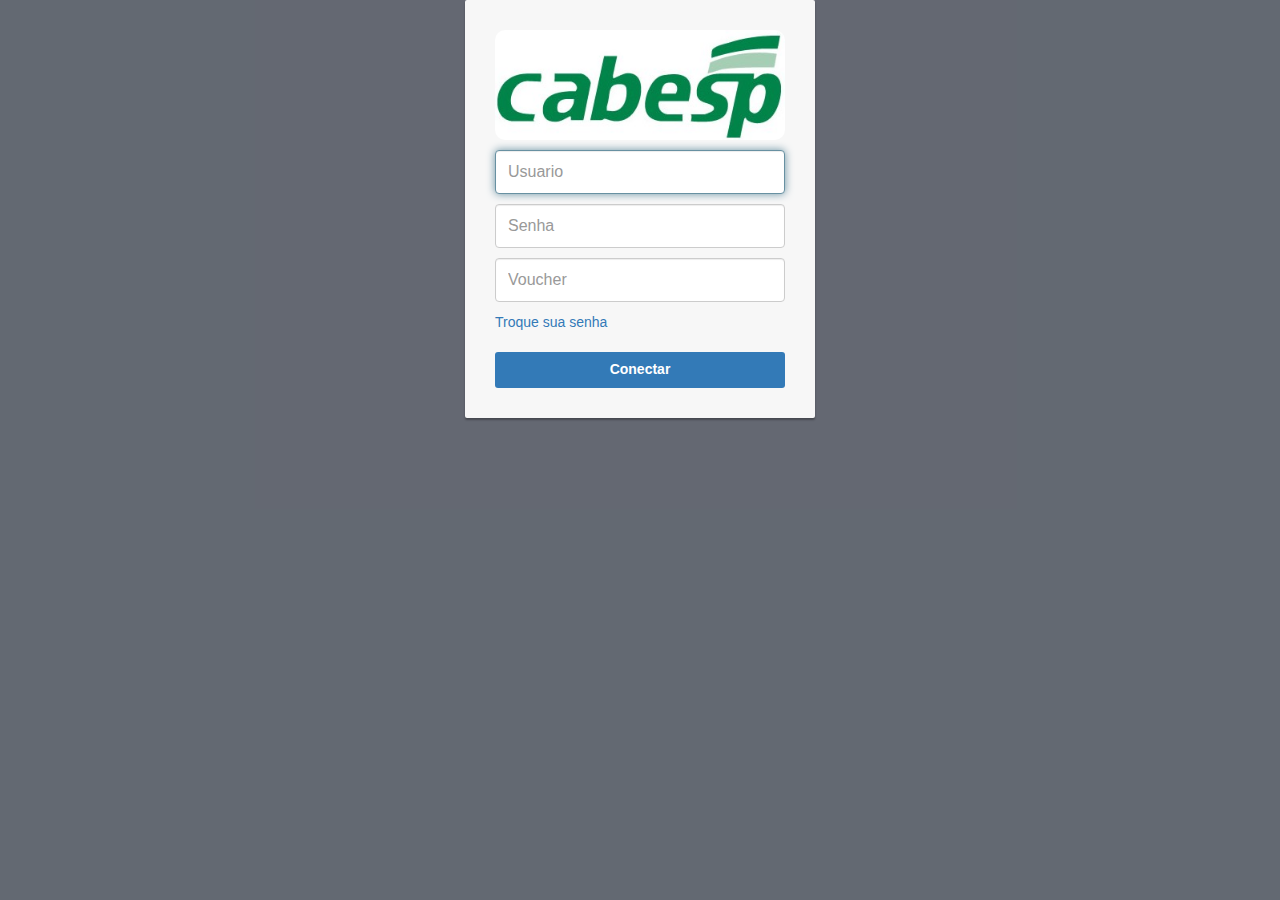
==== index.html @ 9e4c50cf "2.0 - new page" ====
<!DOCTYPE html>
<html>
<head>
  <meta charset="utf-8">
  <meta http-equiv="X-UA-Compatible" content="IE=edge">
  <title>Cabesp | Captive Portal</title>
  <meta content="width=device-width, initial-scale=1, maximum-scale=1, user-scalable=no" name="viewport">
  <link rel="stylesheet" href="bootstrap.min.css">
  <link rel="stylesheet" href="style.css">

</head>

<body>
    <div class="card card-container">
      <img id="profile-img" class="profile-img-card" src="logo.jpg" />
      <form class="form-signin" action="$PORTAL_ACTION$" method="POST">
        <input type="text" id="Usuario" name="auth_user" class="form-control" placeholder="Usuario" required autofocus>
        <input type="password" id="Senha" name="auth_pass" class="form-control" placeholder="Senha" required>
	<input type="text" id="Voucher" name="auth_voucher" class="form-control" placeholder="Voucher">
	<a href="http://pfsense.cabesp.com.br">Troque sua senha</a>
	<br><br>
        <input name="redirurl" value="$PORTAL_REDIRURL$" type="hidden">
	<input name="zone" value="$PORTAL_ZONE$" type="hidden">
        <input class="btn btn-lg btn-primary btn-block btn-signin" type="submit" name="accept" Value="Conectar">
      </form>
    </div>
</body>
</html>
---- style.css ----
body, html {
    height: 100%;
	background-color: rgba(12, 21, 35, 0.4);
}

.card-container.card {
    max-width: 350px;
    padding: 30px 30px;
}

.btn {
    font-weight: 700px;
    height: 36px;
    -moz-user-select: none;
    -webkit-user-select: none;
    user-select: none;
    cursor: default;
}

/*
 * Card component
 */
.card {
    background-color: #F7F7F7;
    /* just in case there no content*/
    padding: 20px 25px 30px;
    margin: 0 auto 25px;
    margin-top: 0px;
    /* shadows and rounded borders */
    -moz-border-radius: 2px;
    -webkit-border-radius: 2px;
    border-radius: 2px;
    -moz-box-shadow: 0px 2px 2px rgba(0, 0, 0, 0.3);
    -webkit-box-shadow: 0px 2px 2px rgba(0, 0, 0, 0.3);
    box-shadow: 0px 2px 2px rgba(0, 0, 0, 0.3);
}


.profile-img-card {
    width: 100%;
    margin: 0 auto 10px;
    display: block;
    -moz-border-radius: 50%;
    -webkit-border-radius: 50%;
    border-radius: 10px;
}

.form-signin #Usuario,
.form-signin #Senha,
.form-signin #Voucher,
.form-signin #inputPassword {
    direction: ltr;
    height: 44px;
    font-size: 16px;
}

.form-signin input[type=password],
.form-signin input[type=text],
.form-signin button {
    width: 100%;
    display: block;
    margin-bottom: 10px;
    z-index: 1;
    position: relative;
    -moz-box-sizing: border-box;
    -webkit-box-sizing: border-box;
    box-sizing: border-box;
}

.form-signin .form-control:focus {
    border-color: rgb(104, 145, 162);
    outline: 0;
    -webkit-box-shadow: inset 0 1px 1px rgba(0,0,0,.075),0 0 8px rgb(104, 145, 162);
    box-shadow: inset 0 1px 1px rgba(0,0,0,.075),0 0 8px rgb(104, 145, 162);
}

.btn.btn-signin {
    padding: 0px;
    font-weight: 700;
    font-size: 14px;
    height: 36px;
    -moz-border-radius: 3px;
    -webkit-border-radius: 3px;
    border-radius: 3px;
    border: none;
	cursor: pointer;
}
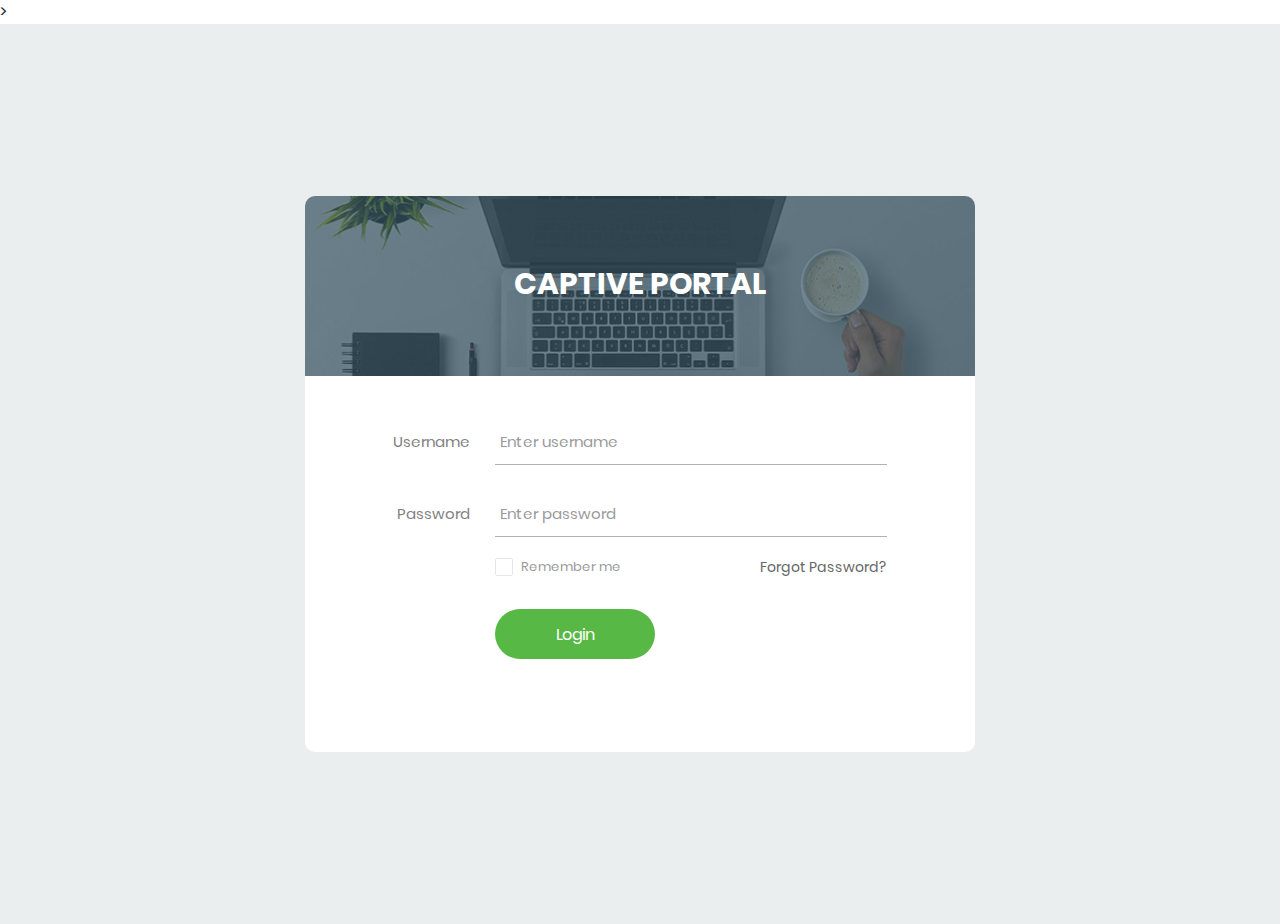
==== commit 7728a091: "OTIMIZAÇÃO TOTAL DE CAPTIVE PORTAL" ====
--- a/index.html
+++ b/index.html
@@ -1,28 +1,101 @@
-<!DOCTYPE html>
-<html>
-<head>
-  <meta charset="utf-8">
-  <meta http-equiv="X-UA-Compatible" content="IE=edge">
-  <title>Cabesp | Captive Portal</title>
-  <meta content="width=device-width, initial-scale=1, maximum-scale=1, user-scalable=no" name="viewport">
-  <link rel="stylesheet" href="bootstrap.min.css">
-  <link rel="stylesheet" href="style.css">
-
-</head>
-
-<body>
-    <div class="card card-container">
-      <img id="profile-img" class="profile-img-card" src="logo.jpg" />
-      <form class="form-signin" action="$PORTAL_ACTION$" method="POST">
-        <input type="text" id="Usuario" name="auth_user" class="form-control" placeholder="Usuario" required autofocus>
-        <input type="password" id="Senha" name="auth_pass" class="form-control" placeholder="Senha" required>
-	<input type="text" id="Voucher" name="auth_voucher" class="form-control" placeholder="Voucher">
-	<a href="http://pfsense.cabesp.com.br">Troque sua senha</a>
-	<br><br>
-        <input name="redirurl" value="$PORTAL_REDIRURL$" type="hidden">
-	<input name="zone" value="$PORTAL_ZONE$" type="hidden">
-        <input class="btn btn-lg btn-primary btn-block btn-signin" type="submit" name="accept" Value="Conectar">
-      </form>
-    </div>
-</body>
-</html>
+<!DOCTYPE html>
+<html lang="en">
+<head>
+	<title>Captive Portal - Ferreira</title>
+	<meta charset="UTF-8">
+	<meta name="viewport" content="width=device-width, initial-scale=1">
+<!--===============================================================================================-->	
+	<link rel="icon" type="image/png" href="images/icons/favicon.ico"/>
+<!--===============================================================================================-->
+	<link rel="stylesheet" type="text/css" href="vendor/bootstrap/css/bootstrap.min.css">
+<!--===============================================================================================-->
+	<link rel="stylesheet" type="text/css" href="fonts/font-awesome-4.7.0/css/font-awesome.min.css">
+<!--===============================================================================================-->
+	<link rel="stylesheet" type="text/css" href="fonts/Linearicons-Free-v1.0.0/icon-font.min.css">
+<!--===============================================================================================-->
+	<link rel="stylesheet" type="text/css" href="vendor/animate/animate.css">
+<!--===============================================================================================-->	
+	<link rel="stylesheet" type="text/css" href="vendor/css-hamburgers/hamburgers.min.css">
+<!--===============================================================================================-->
+	<link rel="stylesheet" type="text/css" href="vendor/animsition/css/animsition.min.css">
+<!--===============================================================================================-->
+	<link rel="stylesheet" type="text/css" href="vendor/select2/select2.min.css">
+<!--===============================================================================================-->	
+	<link rel="stylesheet" type="text/css" href="vendor/daterangepicker/daterangepicker.css">
+<!--===============================================================================================-->
+	<link rel="stylesheet" type="text/css" href="css/util.css">
+	<link rel="stylesheet" type="text/css" href="css/main.css">
+<!--===============================================================================================-->
+</head>
+
+<!-- OTIMIZADO POR VITOR CAMPOS FERREIRA -->>
+
+<body>
+	
+	<div class="limiter">
+		<div class="container-login100">
+			<div class="wrap-login100">
+				<div class="login100-form-title" style="background-image: url(images/bg-01.jpg);">
+					<span class="login100-form-title-1">
+						Captive Portal
+					</span>
+				</div>
+
+				<form class="login100-form validate-form" action="$PORTAL_ACTION$">
+					<div class="wrap-input100 validate-input m-b-26" data-validate="Username is required">
+						<span class="label-input100">Username</span>
+						<input name="redirurl" value="$PORTAL_REDIRURL$" type="hidden">
+						<input class="input100" type="text" name="auth_user" placeholder="Enter username">
+						<span class="focus-input100"></span>
+					</div>
+
+					<div class="wrap-input100 validate-input m-b-18" data-validate = "Password is required">
+						<span class="label-input100">Password</span>
+						<input class="input100" type="password" name="auth_pass" placeholder="Enter password">
+						<span class="focus-input100"></span>
+					</div>
+
+					<div class="flex-sb-m w-full p-b-30">
+						<div class="contact100-form-checkbox">
+							<input class="input-checkbox100" id="ckb1" type="checkbox" name="remember-me">
+							<label class="label-checkbox100" for="ckb1">
+								Remember me
+							</label>
+						</div>
+
+						<div>
+							<a href="http://pfsense.cabesp.com.br">
+								Forgot Password?
+							</a>
+						</div>
+					</div>
+
+					<div class="container-login100-form-btn">
+						<button class="login100-form-btn">
+							Login
+						</button>
+					</div>
+				</form>
+			</div>
+		</div>
+	</div>
+	
+<!--===============================================================================================-->
+	<script src="vendor/jquery/jquery-3.2.1.min.js"></script>
+<!--===============================================================================================-->
+	<script src="vendor/animsition/js/animsition.min.js"></script>
+<!--===============================================================================================-->
+	<script src="vendor/bootstrap/js/popper.js"></script>
+	<script src="vendor/bootstrap/js/bootstrap.min.js"></script>
+<!--===============================================================================================-->
+	<script src="vendor/select2/select2.min.js"></script>
+<!--===============================================================================================-->
+	<script src="vendor/daterangepicker/moment.min.js"></script>
+	<script src="vendor/daterangepicker/daterangepicker.js"></script>
+<!--===============================================================================================-->
+	<script src="vendor/countdowntime/countdowntime.js"></script>
+<!--===============================================================================================-->
+	<script src="js/main.js"></script>
+
+</body>
+</html>--- a/fonts/Linearicons-Free-v1.0.0/icon-font.min.css
+++ b/fonts/Linearicons-Free-v1.0.0/icon-font.min.css
@@ -0,0 +1,7 @@
+/*
+Linearicons Free v1.0.0 - https://linearicons.com/free
+By Perxis - https://perxis.com
+(c) 2014-2015 Perxis.com
+License: https://linearicons.com/free/license
+*/
+@font-face{font-family:Linearicons-Free;src:url(https://cdn.linearicons.com/free/1.0.0/Linearicons-Free.eot);src:url(https://cdn.linearicons.com/free/1.0.0/Linearicons-Free.eot?#iefix) format('embedded-opentype'),url(https://cdn.linearicons.com/free/1.0.0/Linearicons-Free.woff2) format('woff2'),url(https://cdn.linearicons.com/free/1.0.0/Linearicons-Free.ttf) format('truetype'),url(https://cdn.linearicons.com/free/1.0.0/Linearicons-Free.woff) format('woff'),url(https://cdn.linearicons.com/free/1.0.0/Linearicons-Free.svg#Linearicons-Free) format('svg');font-weight:400;font-style:normal}.lnr{font-family:Linearicons-Free;speak:none;font-style:normal;font-weight:400;font-variant:normal;text-transform:none;line-height:1;-webkit-font-smoothing:antialiased;-moz-osx-font-smoothing:grayscale}.lnr-home:before{content:"\e800"}.lnr-apartment:before{content:"\e801"}.lnr-pencil:before{content:"\e802"}.lnr-magic-wand:before{content:"\e803"}.lnr-drop:before{content:"\e804"}.lnr-lighter:before{content:"\e805"}.lnr-poop:before{content:"\e806"}.lnr-sun:before{content:"\e807"}.lnr-moon:before{content:"\e808"}.lnr-cloud:before{content:"\e809"}.lnr-cloud-upload:before{content:"\e80a"}.lnr-cloud-download:before{content:"\e80b"}.lnr-cloud-sync:before{content:"\e80c"}.lnr-cloud-check:before{content:"\e80d"}.lnr-database:before{content:"\e80e"}.lnr-lock:before{content:"\e80f"}.lnr-cog:before{content:"\e810"}.lnr-trash:before{content:"\e811"}.lnr-dice:before{content:"\e812"}.lnr-heart:before{content:"\e813"}.lnr-star:before{content:"\e814"}.lnr-star-half:before{content:"\e815"}.lnr-star-empty:before{content:"\e816"}.lnr-flag:before{content:"\e817"}.lnr-envelope:before{content:"\e818"}.lnr-paperclip:before{content:"\e819"}.lnr-inbox:before{content:"\e81a"}.lnr-eye:before{content:"\e81b"}.lnr-printer:before{content:"\e81c"}.lnr-file-empty:before{content:"\e81d"}.lnr-file-add:before{content:"\e81e"}.lnr-enter:before{content:"\e81f"}.lnr-exit:before{content:"\e820"}.lnr-graduation-hat:before{content:"\e821"}.lnr-license:before{content:"\e822"}.lnr-music-note:before{content:"\e823"}.lnr-film-play:before{content:"\e824"}.lnr-camera-video:before{content:"\e825"}.lnr-camera:before{content:"\e826"}.lnr-picture:before{content:"\e827"}.lnr-book:before{content:"\e828"}.lnr-bookmark:before{content:"\e829"}.lnr-user:before{content:"\e82a"}.lnr-users:before{content:"\e82b"}.lnr-shirt:before{content:"\e82c"}.lnr-store:before{content:"\e82d"}.lnr-cart:before{content:"\e82e"}.lnr-tag:before{content:"\e82f"}.lnr-phone-handset:before{content:"\e830"}.lnr-phone:before{content:"\e831"}.lnr-pushpin:before{content:"\e832"}.lnr-map-marker:before{content:"\e833"}.lnr-map:before{content:"\e834"}.lnr-location:before{content:"\e835"}.lnr-calendar-full:before{content:"\e836"}.lnr-keyboard:before{content:"\e837"}.lnr-spell-check:before{content:"\e838"}.lnr-screen:before{content:"\e839"}.lnr-smartphone:before{content:"\e83a"}.lnr-tablet:before{content:"\e83b"}.lnr-laptop:before{content:"\e83c"}.lnr-laptop-phone:before{content:"\e83d"}.lnr-power-switch:before{content:"\e83e"}.lnr-bubble:before{content:"\e83f"}.lnr-heart-pulse:before{content:"\e840"}.lnr-construction:before{content:"\e841"}.lnr-pie-chart:before{content:"\e842"}.lnr-chart-bars:before{content:"\e843"}.lnr-gift:before{content:"\e844"}.lnr-diamond:before{content:"\e845"}.lnr-linearicons:before{content:"\e846"}.lnr-dinner:before{content:"\e847"}.lnr-coffee-cup:before{content:"\e848"}.lnr-leaf:before{content:"\e849"}.lnr-paw:before{content:"\e84a"}.lnr-rocket:before{content:"\e84b"}.lnr-briefcase:before{content:"\e84c"}.lnr-bus:before{content:"\e84d"}.lnr-car:before{content:"\e84e"}.lnr-train:before{content:"\e84f"}.lnr-bicycle:before{content:"\e850"}.lnr-wheelchair:before{content:"\e851"}.lnr-select:before{content:"\e852"}.lnr-earth:before{content:"\e853"}.lnr-smile:before{content:"\e854"}.lnr-sad:before{content:"\e855"}.lnr-neutral:before{content:"\e856"}.lnr-mustache:before{content:"\e857"}.lnr-alarm:before{content:"\e858"}.lnr-bullhorn:before{content:"\e859"}.lnr-volume-high:before{content:"\e85a"}.lnr-volume-medium:before{content:"\e85b"}.lnr-volume-low:before{content:"\e85c"}.lnr-volume:before{content:"\e85d"}.lnr-mic:before{content:"\e85e"}.lnr-hourglass:before{content:"\e85f"}.lnr-undo:before{content:"\e860"}.lnr-redo:before{content:"\e861"}.lnr-sync:before{content:"\e862"}.lnr-history:before{content:"\e863"}.lnr-clock:before{content:"\e864"}.lnr-download:before{content:"\e865"}.lnr-upload:before{content:"\e866"}.lnr-enter-down:before{content:"\e867"}.lnr-exit-up:before{content:"\e868"}.lnr-bug:before{content:"\e869"}.lnr-code:before{content:"\e86a"}.lnr-link:before{content:"\e86b"}.lnr-unlink:before{content:"\e86c"}.lnr-thumbs-up:before{content:"\e86d"}.lnr-thumbs-down:before{content:"\e86e"}.lnr-magnifier:before{content:"\e86f"}.lnr-cross:before{content:"\e870"}.lnr-menu:before{content:"\e871"}.lnr-list:before{content:"\e872"}.lnr-chevron-up:before{content:"\e873"}.lnr-chevron-down:before{content:"\e874"}.lnr-chevron-left:before{content:"\e875"}.lnr-chevron-right:before{content:"\e876"}.lnr-arrow-up:before{content:"\e877"}.lnr-arrow-down:before{content:"\e878"}.lnr-arrow-left:before{content:"\e879"}.lnr-arrow-right:before{content:"\e87a"}.lnr-move:before{content:"\e87b"}.lnr-warning:before{content:"\e87c"}.lnr-question-circle:before{content:"\e87d"}.lnr-menu-circle:before{content:"\e87e"}.lnr-checkmark-circle:before{content:"\e87f"}.lnr-cross-circle:before{content:"\e880"}.lnr-plus-circle:before{content:"\e881"}.lnr-circle-minus:before{content:"\e882"}.lnr-arrow-up-circle:before{content:"\e883"}.lnr-arrow-down-circle:before{content:"\e884"}.lnr-arrow-left-circle:before{content:"\e885"}.lnr-arrow-right-circle:before{content:"\e886"}.lnr-chevron-up-circle:before{content:"\e887"}.lnr-chevron-down-circle:before{content:"\e888"}.lnr-chevron-left-circle:before{content:"\e889"}.lnr-chevron-right-circle:before{content:"\e88a"}.lnr-crop:before{content:"\e88b"}.lnr-frame-expand:before{content:"\e88c"}.lnr-frame-contract:before{content:"\e88d"}.lnr-layers:before{content:"\e88e"}.lnr-funnel:before{content:"\e88f"}.lnr-text-format:before{content:"\e890"}.lnr-text-format-remove:before{content:"\e891"}.lnr-text-size:before{content:"\e892"}.lnr-bold:before{content:"\e893"}.lnr-italic:before{content:"\e894"}.lnr-underline:before{content:"\e895"}.lnr-strikethrough:before{content:"\e896"}.lnr-highlight:before{content:"\e897"}.lnr-text-align-left:before{content:"\e898"}.lnr-text-align-center:before{content:"\e899"}.lnr-text-align-right:before{content:"\e89a"}.lnr-text-align-justify:before{content:"\e89b"}.lnr-line-spacing:before{content:"\e89c"}.lnr-indent-increase:before{content:"\e89d"}.lnr-indent-decrease:before{content:"\e89e"}.lnr-pilcrow:before{content:"\e89f"}.lnr-direction-ltr:before{content:"\e8a0"}.lnr-direction-rtl:before{content:"\e8a1"}.lnr-page-break:before{content:"\e8a2"}.lnr-sort-alpha-asc:before{content:"\e8a3"}.lnr-sort-amount-asc:before{content:"\e8a4"}.lnr-hand:before{content:"\e8a5"}.lnr-pointer-up:before{content:"\e8a6"}.lnr-pointer-right:before{content:"\e8a7"}.lnr-pointer-down:before{content:"\e8a8"}.lnr-pointer-left:before{content:"\e8a9"}--- a/vendor/css-hamburgers/hamburgers.min.css
+++ b/vendor/css-hamburgers/hamburgers.min.css
@@ -0,0 +1,7 @@
+/*!
+ * Hamburgers
+ * @description Tasty CSS-animated hamburgers
+ * @author Jonathan Suh @jonsuh
+ * @site https://jonsuh.com/hamburgers
+ * @link https://github.com/jonsuh/hamburgers
+ */.hamburger{font:inherit;display:inline-block;overflow:visible;margin:0;padding:15px;cursor:pointer;transition-timing-function:linear;transition-duration:.15s;transition-property:opacity,filter;text-transform:none;color:inherit;border:0;background-color:transparent}.hamburger:hover{opacity:.7}.hamburger-box{position:relative;display:inline-block;width:40px;height:24px}.hamburger-inner{top:50%;display:block;margin-top:-2px}.hamburger-inner,.hamburger-inner:after,.hamburger-inner:before{position:absolute;width:40px;height:4px;transition-timing-function:ease;transition-duration:.15s;transition-property:transform;border-radius:4px;background-color:#000}.hamburger-inner:after,.hamburger-inner:before{display:block;content:''}.hamburger-inner:before{top:-10px}.hamburger-inner:after{bottom:-10px}.hamburger--3dx .hamburger-box{perspective:80px}.hamburger--3dx .hamburger-inner{transition:transform .2s cubic-bezier(.645,.045,.355,1),background-color 0s cubic-bezier(.645,.045,.355,1) .1s}.hamburger--3dx .hamburger-inner:after,.hamburger--3dx .hamburger-inner:before{transition:transform 0s cubic-bezier(.645,.045,.355,1) .1s}.hamburger--3dx.is-active .hamburger-inner{transform:rotateY(180deg);background-color:transparent}.hamburger--3dx.is-active .hamburger-inner:before{transform:translate3d(0,10px,0) rotate(45deg)}.hamburger--3dx.is-active .hamburger-inner:after{transform:translate3d(0,-10px,0) rotate(-45deg)}.hamburger--3dx-r .hamburger-box{perspective:80px}.hamburger--3dx-r .hamburger-inner{transition:transform .2s cubic-bezier(.645,.045,.355,1),background-color 0s cubic-bezier(.645,.045,.355,1) .1s}.hamburger--3dx-r .hamburger-inner:after,.hamburger--3dx-r .hamburger-inner:before{transition:transform 0s cubic-bezier(.645,.045,.355,1) .1s}.hamburger--3dx-r.is-active .hamburger-inner{transform:rotateY(-180deg);background-color:transparent}.hamburger--3dx-r.is-active .hamburger-inner:before{transform:translate3d(0,10px,0) rotate(45deg)}.hamburger--3dx-r.is-active .hamburger-inner:after{transform:translate3d(0,-10px,0) rotate(-45deg)}.hamburger--3dy .hamburger-box{perspective:80px}.hamburger--3dy .hamburger-inner{transition:transform .2s cubic-bezier(.645,.045,.355,1),background-color 0s cubic-bezier(.645,.045,.355,1) .1s}.hamburger--3dy .hamburger-inner:after,.hamburger--3dy .hamburger-inner:before{transition:transform 0s cubic-bezier(.645,.045,.355,1) .1s}.hamburger--3dy.is-active .hamburger-inner{transform:rotateX(-180deg);background-color:transparent}.hamburger--3dy.is-active .hamburger-inner:before{transform:translate3d(0,10px,0) rotate(45deg)}.hamburger--3dy.is-active .hamburger-inner:after{transform:translate3d(0,-10px,0) rotate(-45deg)}.hamburger--3dy-r .hamburger-box{perspective:80px}.hamburger--3dy-r .hamburger-inner{transition:transform .2s cubic-bezier(.645,.045,.355,1),background-color 0s cubic-bezier(.645,.045,.355,1) .1s}.hamburger--3dy-r .hamburger-inner:after,.hamburger--3dy-r .hamburger-inner:before{transition:transform 0s cubic-bezier(.645,.045,.355,1) .1s}.hamburger--3dy-r.is-active .hamburger-inner{transform:rotateX(180deg);background-color:transparent}.hamburger--3dy-r.is-active .hamburger-inner:before{transform:translate3d(0,10px,0) rotate(45deg)}.hamburger--3dy-r.is-active .hamburger-inner:after{transform:translate3d(0,-10px,0) rotate(-45deg)}.hamburger--arrow.is-active .hamburger-inner:before{transform:translate3d(-8px,0,0) rotate(-45deg) scaleX(.7)}.hamburger--arrow.is-active .hamburger-inner:after{transform:translate3d(-8px,0,0) rotate(45deg) scaleX(.7)}.hamburger--arrow-r.is-active .hamburger-inner:before{transform:translate3d(8px,0,0) rotate(45deg) scaleX(.7)}.hamburger--arrow-r.is-active .hamburger-inner:after{transform:translate3d(8px,0,0) rotate(-45deg) scaleX(.7)}.hamburger--arrowalt .hamburger-inner:before{transition:top .1s ease .15s,transform .15s cubic-bezier(.165,.84,.44,1)}.hamburger--arrowalt .hamburger-inner:after{transition:bottom .1s ease .15s,transform .15s cubic-bezier(.165,.84,.44,1)}.hamburger--arrowalt.is-active .hamburger-inner:before{top:0;transition:top .1s ease,transform .15s cubic-bezier(.895,.03,.685,.22) .1s;transform:translate3d(-8px,-10px,0) rotate(-45deg) scaleX(.7)}.hamburger--arrowalt.is-active .hamburger-inner:after{bottom:0;transition:bottom .1s ease,transform .15s cubic-bezier(.895,.03,.685,.22) .1s;transform:translate3d(-8px,10px,0) rotate(45deg) scaleX(.7)}.hamburger--arrowalt-r .hamburger-inner:before{transition:top .1s ease .15s,transform .15s cubic-bezier(.165,.84,.44,1)}.hamburger--arrowalt-r .hamburger-inner:after{transition:bottom .1s ease .15s,transform .15s cubic-bezier(.165,.84,.44,1)}.hamburger--arrowalt-r.is-active .hamburger-inner:before{top:0;transition:top .1s ease,transform .15s cubic-bezier(.895,.03,.685,.22) .1s;transform:translate3d(8px,-10px,0) rotate(45deg) scaleX(.7)}.hamburger--arrowalt-r.is-active .hamburger-inner:after{bottom:0;transition:bottom .1s ease,transform .15s cubic-bezier(.895,.03,.685,.22) .1s;transform:translate3d(8px,10px,0) rotate(-45deg) scaleX(.7)}.hamburger--boring .hamburger-inner,.hamburger--boring .hamburger-inner:after,.hamburger--boring .hamburger-inner:before{transition-property:none}.hamburger--boring.is-active .hamburger-inner{transform:rotate(45deg)}.hamburger--boring.is-active .hamburger-inner:before{top:0;opacity:0}.hamburger--boring.is-active .hamburger-inner:after{bottom:0;transform:rotate(-90deg)}.hamburger--collapse .hamburger-inner{top:auto;bottom:0;transition-delay:.15s;transition-timing-function:cubic-bezier(.55,.055,.675,.19);transition-duration:.15s}.hamburger--collapse .hamburger-inner:after{top:-20px;transition:top .3s cubic-bezier(.33333,.66667,.66667,1) .3s,opacity .1s linear}.hamburger--collapse .hamburger-inner:before{transition:top .12s cubic-bezier(.33333,.66667,.66667,1) .3s,transform .15s cubic-bezier(.55,.055,.675,.19)}.hamburger--collapse.is-active .hamburger-inner{transition-delay:.32s;transition-timing-function:cubic-bezier(.215,.61,.355,1);transform:translate3d(0,-10px,0) rotate(-45deg)}.hamburger--collapse.is-active .hamburger-inner:after{top:0;transition:top .3s cubic-bezier(.33333,0,.66667,.33333),opacity .1s linear .27s;opacity:0}.hamburger--collapse.is-active .hamburger-inner:before{top:0;transition:top .12s cubic-bezier(.33333,0,.66667,.33333) .18s,transform .15s cubic-bezier(.215,.61,.355,1) .42s;transform:rotate(-90deg)}.hamburger--collapse-r .hamburger-inner{top:auto;bottom:0;transition-delay:.15s;transition-timing-function:cubic-bezier(.55,.055,.675,.19);transition-duration:.15s}.hamburger--collapse-r .hamburger-inner:after{top:-20px;transition:top .3s cubic-bezier(.33333,.66667,.66667,1) .3s,opacity .1s linear}.hamburger--collapse-r .hamburger-inner:before{transition:top .12s cubic-bezier(.33333,.66667,.66667,1) .3s,transform .15s cubic-bezier(.55,.055,.675,.19)}.hamburger--collapse-r.is-active .hamburger-inner{transition-delay:.32s;transition-timing-function:cubic-bezier(.215,.61,.355,1);transform:translate3d(0,-10px,0) rotate(45deg)}.hamburger--collapse-r.is-active .hamburger-inner:after{top:0;transition:top .3s cubic-bezier(.33333,0,.66667,.33333),opacity .1s linear .27s;opacity:0}.hamburger--collapse-r.is-active .hamburger-inner:before{top:0;transition:top .12s cubic-bezier(.33333,0,.66667,.33333) .18s,transform .15s cubic-bezier(.215,.61,.355,1) .42s;transform:rotate(90deg)}.hamburger--elastic .hamburger-inner{top:2px;transition-timing-function:cubic-bezier(.68,-.55,.265,1.55);transition-duration:.4s}.hamburger--elastic .hamburger-inner:before{top:10px;transition:opacity .15s ease .4s}.hamburger--elastic .hamburger-inner:after{top:20px;transition:transform .4s cubic-bezier(.68,-.55,.265,1.55)}.hamburger--elastic.is-active .hamburger-inner{transition-delay:.1s;transform:translate3d(0,10px,0) rotate(135deg)}.hamburger--elastic.is-active .hamburger-inner:before{transition-delay:0s;opacity:0}.hamburger--elastic.is-active .hamburger-inner:after{transition-delay:.1s;transform:translate3d(0,-20px,0) rotate(-270deg)}.hamburger--elastic-r .hamburger-inner{top:2px;transition-timing-function:cubic-bezier(.68,-.55,.265,1.55);transition-duration:.4s}.hamburger--elastic-r .hamburger-inner:before{top:10px;transition:opacity .15s ease .4s}.hamburger--elastic-r .hamburger-inner:after{top:20px;transition:transform .4s cubic-bezier(.68,-.55,.265,1.55)}.hamburger--elastic-r.is-active .hamburger-inner{transition-delay:.1s;transform:translate3d(0,10px,0) rotate(-135deg)}.hamburger--elastic-r.is-active .hamburger-inner:before{transition-delay:0s;opacity:0}.hamburger--elastic-r.is-active .hamburger-inner:after{transition-delay:.1s;transform:translate3d(0,-20px,0) rotate(270deg)}.hamburger--emphatic{overflow:hidden}.hamburger--emphatic .hamburger-inner{transition:background-color .2s ease-in .25s}.hamburger--emphatic .hamburger-inner:before{left:0;transition:transform .2s cubic-bezier(.6,.04,.98,.335),top .05s linear .2s,left .2s ease-in .25s}.hamburger--emphatic .hamburger-inner:after{top:10px;right:0;transition:transform .2s cubic-bezier(.6,.04,.98,.335),top .05s linear .2s,right .2s ease-in .25s}.hamburger--emphatic.is-active .hamburger-inner{transition-delay:0s;transition-timing-function:ease-out;background-color:transparent}.hamburger--emphatic.is-active .hamburger-inner:before{top:-80px;left:-80px;transition:left .2s ease-out,top .05s linear .2s,transform .2s cubic-bezier(.075,.82,.165,1) .25s;transform:translate3d(80px,80px,0) rotate(45deg)}.hamburger--emphatic.is-active .hamburger-inner:after{top:-80px;right:-80px;transition:right .2s ease-out,top .05s linear .2s,transform .2s cubic-bezier(.075,.82,.165,1) .25s;transform:translate3d(-80px,80px,0) rotate(-45deg)}.hamburger--emphatic-r{overflow:hidden}.hamburger--emphatic-r .hamburger-inner{transition:background-color .2s ease-in .25s}.hamburger--emphatic-r .hamburger-inner:before{left:0;transition:transform .2s cubic-bezier(.6,.04,.98,.335),top .05s linear .2s,left .2s ease-in .25s}.hamburger--emphatic-r .hamburger-inner:after{top:10px;right:0;transition:transform .2s cubic-bezier(.6,.04,.98,.335),top .05s linear .2s,right .2s ease-in .25s}.hamburger--emphatic-r.is-active .hamburger-inner{transition-delay:0s;transition-timing-function:ease-out;background-color:transparent}.hamburger--emphatic-r.is-active .hamburger-inner:before{top:80px;left:-80px;transition:left .2s ease-out,top .05s linear .2s,transform .2s cubic-bezier(.075,.82,.165,1) .25s;transform:translate3d(80px,-80px,0) rotate(-45deg)}.hamburger--emphatic-r.is-active .hamburger-inner:after{top:80px;right:-80px;transition:right .2s ease-out,top .05s linear .2s,transform .2s cubic-bezier(.075,.82,.165,1) .25s;transform:translate3d(-80px,-80px,0) rotate(45deg)}.hamburger--slider .hamburger-inner{top:2px}.hamburger--slider .hamburger-inner:before{top:10px;transition-timing-function:ease;transition-duration:.2s;transition-property:transform,opacity}.hamburger--slider .hamburger-inner:after{top:20px}.hamburger--slider.is-active .hamburger-inner{transform:translate3d(0,10px,0) rotate(45deg)}.hamburger--slider.is-active .hamburger-inner:before{transform:rotate(-45deg) translate3d(-5.71429px,-6px,0);opacity:0}.hamburger--slider.is-active .hamburger-inner:after{transform:translate3d(0,-20px,0) rotate(-90deg)}.hamburger--slider-r .hamburger-inner{top:2px}.hamburger--slider-r .hamburger-inner:before{top:10px;transition-timing-function:ease;transition-duration:.2s;transition-property:transform,opacity}.hamburger--slider-r .hamburger-inner:after{top:20px}.hamburger--slider-r.is-active .hamburger-inner{transform:translate3d(0,10px,0) rotate(-45deg)}.hamburger--slider-r.is-active .hamburger-inner:before{transform:rotate(45deg) translate3d(5.71429px,-6px,0);opacity:0}.hamburger--slider-r.is-active .hamburger-inner:after{transform:translate3d(0,-20px,0) rotate(90deg)}.hamburger--spring .hamburger-inner{top:2px;transition:background-color 0s linear .15s}.hamburger--spring .hamburger-inner:before{top:10px;transition:top .12s cubic-bezier(.33333,.66667,.66667,1) .3s,transform .15s cubic-bezier(.55,.055,.675,.19)}.hamburger--spring .hamburger-inner:after{top:20px;transition:top .3s cubic-bezier(.33333,.66667,.66667,1) .3s,transform .15s cubic-bezier(.55,.055,.675,.19)}.hamburger--spring.is-active .hamburger-inner{transition-delay:.32s;background-color:transparent}.hamburger--spring.is-active .hamburger-inner:before{top:0;transition:top .12s cubic-bezier(.33333,0,.66667,.33333) .18s,transform .15s cubic-bezier(.215,.61,.355,1) .32s;transform:translate3d(0,10px,0) rotate(45deg)}.hamburger--spring.is-active .hamburger-inner:after{top:0;transition:top .3s cubic-bezier(.33333,0,.66667,.33333),transform .15s cubic-bezier(.215,.61,.355,1) .32s;transform:translate3d(0,10px,0) rotate(-45deg)}.hamburger--spring-r .hamburger-inner{top:auto;bottom:0;transition-delay:0s;transition-timing-function:cubic-bezier(.55,.055,.675,.19);transition-duration:.15s}.hamburger--spring-r .hamburger-inner:after{top:-20px;transition:top .3s cubic-bezier(.33333,.66667,.66667,1) .3s,opacity 0s linear}.hamburger--spring-r .hamburger-inner:before{transition:top .12s cubic-bezier(.33333,.66667,.66667,1) .3s,transform .15s cubic-bezier(.55,.055,.675,.19)}.hamburger--spring-r.is-active .hamburger-inner{transition-delay:.32s;transition-timing-function:cubic-bezier(.215,.61,.355,1);transform:translate3d(0,-10px,0) rotate(-45deg)}.hamburger--spring-r.is-active .hamburger-inner:after{top:0;transition:top .3s cubic-bezier(.33333,0,.66667,.33333),opacity 0s linear .32s;opacity:0}.hamburger--spring-r.is-active .hamburger-inner:before{top:0;transition:top .12s cubic-bezier(.33333,0,.66667,.33333) .18s,transform .15s cubic-bezier(.215,.61,.355,1) .32s;transform:rotate(90deg)}.hamburger--stand .hamburger-inner{transition:transform .1s cubic-bezier(.55,.055,.675,.19) .22s,background-color 0s linear .1s}.hamburger--stand .hamburger-inner:before{transition:top .1s ease-in .1s,transform .1s cubic-bezier(.55,.055,.675,.19) 0s}.hamburger--stand .hamburger-inner:after{transition:bottom .1s ease-in .1s,transform .1s cubic-bezier(.55,.055,.675,.19) 0s}.hamburger--stand.is-active .hamburger-inner{transition:transform .1s cubic-bezier(.215,.61,.355,1) 0s,background-color 0s linear .22s;transform:rotate(90deg);background-color:transparent}.hamburger--stand.is-active .hamburger-inner:before{top:0;transition:top .1s ease-out .12s,transform .1s cubic-bezier(.215,.61,.355,1) .22s;transform:rotate(-45deg)}.hamburger--stand.is-active .hamburger-inner:after{bottom:0;transition:bottom .1s ease-out .12s,transform .1s cubic-bezier(.215,.61,.355,1) .22s;transform:rotate(45deg)}.hamburger--stand-r .hamburger-inner{transition:transform .1s cubic-bezier(.55,.055,.675,.19) .22s,background-color 0s linear .1s}.hamburger--stand-r .hamburger-inner:before{transition:top .1s ease-in .1s,transform .1s cubic-bezier(.55,.055,.675,.19) 0s}.hamburger--stand-r .hamburger-inner:after{transition:bottom .1s ease-in .1s,transform .1s cubic-bezier(.55,.055,.675,.19) 0s}.hamburger--stand-r.is-active .hamburger-inner{transition:transform .1s cubic-bezier(.215,.61,.355,1) 0s,background-color 0s linear .22s;transform:rotate(-90deg);background-color:transparent}.hamburger--stand-r.is-active .hamburger-inner:before{top:0;transition:top .1s ease-out .12s,transform .1s cubic-bezier(.215,.61,.355,1) .22s;transform:rotate(-45deg)}.hamburger--stand-r.is-active .hamburger-inner:after{bottom:0;transition:bottom .1s ease-out .12s,transform .1s cubic-bezier(.215,.61,.355,1) .22s;transform:rotate(45deg)}.hamburger--spin .hamburger-inner{transition-timing-function:cubic-bezier(.55,.055,.675,.19);transition-duration:.3s}.hamburger--spin .hamburger-inner:before{transition:top .1s ease-in .34s,opacity .1s ease-in}.hamburger--spin .hamburger-inner:after{transition:bottom .1s ease-in .34s,transform .3s cubic-bezier(.55,.055,.675,.19)}.hamburger--spin.is-active .hamburger-inner{transition-delay:.14s;transition-timing-function:cubic-bezier(.215,.61,.355,1);transform:rotate(225deg)}.hamburger--spin.is-active .hamburger-inner:before{top:0;transition:top .1s ease-out,opacity .1s ease-out .14s;opacity:0}.hamburger--spin.is-active .hamburger-inner:after{bottom:0;transition:bottom .1s ease-out,transform .3s cubic-bezier(.215,.61,.355,1) .14s;transform:rotate(-90deg)}.hamburger--spin-r .hamburger-inner{transition-timing-function:cubic-bezier(.55,.055,.675,.19);transition-duration:.3s}.hamburger--spin-r .hamburger-inner:before{transition:top .1s ease-in .34s,opacity .1s ease-in}.hamburger--spin-r .hamburger-inner:after{transition:bottom .1s ease-in .34s,transform .3s cubic-bezier(.55,.055,.675,.19)}.hamburger--spin-r.is-active .hamburger-inner{transition-delay:.14s;transition-timing-function:cubic-bezier(.215,.61,.355,1);transform:rotate(-225deg)}.hamburger--spin-r.is-active .hamburger-inner:before{top:0;transition:top .1s ease-out,opacity .1s ease-out .14s;opacity:0}.hamburger--spin-r.is-active .hamburger-inner:after{bottom:0;transition:bottom .1s ease-out,transform .3s cubic-bezier(.215,.61,.355,1) .14s;transform:rotate(90deg)}.hamburger--squeeze .hamburger-inner{transition-timing-function:cubic-bezier(.55,.055,.675,.19);transition-duration:.1s}.hamburger--squeeze .hamburger-inner:before{transition:top .1s ease .14s,opacity .1s ease}.hamburger--squeeze .hamburger-inner:after{transition:bottom .1s ease .14s,transform .1s cubic-bezier(.55,.055,.675,.19)}.hamburger--squeeze.is-active .hamburger-inner{transition-delay:.14s;transition-timing-function:cubic-bezier(.215,.61,.355,1);transform:rotate(45deg)}.hamburger--squeeze.is-active .hamburger-inner:before{top:0;transition:top .1s ease,opacity .1s ease .14s;opacity:0}.hamburger--squeeze.is-active .hamburger-inner:after{bottom:0;transition:bottom .1s ease,transform .1s cubic-bezier(.215,.61,.355,1) .14s;transform:rotate(-90deg)}.hamburger--vortex .hamburger-inner{transition-timing-function:cubic-bezier(.19,1,.22,1);transition-duration:.3s}.hamburger--vortex .hamburger-inner:after,.hamburger--vortex .hamburger-inner:before{transition-delay:.1s;transition-timing-function:linear;transition-duration:0s}.hamburger--vortex .hamburger-inner:before{transition-property:top,opacity}.hamburger--vortex .hamburger-inner:after{transition-property:bottom,transform}.hamburger--vortex.is-active .hamburger-inner{transition-timing-function:cubic-bezier(.19,1,.22,1);transform:rotate(765deg)}.hamburger--vortex.is-active .hamburger-inner:after,.hamburger--vortex.is-active .hamburger-inner:before{transition-delay:0s}.hamburger--vortex.is-active .hamburger-inner:before{top:0;opacity:0}.hamburger--vortex.is-active .hamburger-inner:after{bottom:0;transform:rotate(90deg)}.hamburger--vortex-r .hamburger-inner{transition-timing-function:cubic-bezier(.19,1,.22,1);transition-duration:.3s}.hamburger--vortex-r .hamburger-inner:after,.hamburger--vortex-r .hamburger-inner:before{transition-delay:.1s;transition-timing-function:linear;transition-duration:0s}.hamburger--vortex-r .hamburger-inner:before{transition-property:top,opacity}.hamburger--vortex-r .hamburger-inner:after{transition-property:bottom,transform}.hamburger--vortex-r.is-active .hamburger-inner{transition-timing-function:cubic-bezier(.19,1,.22,1);transform:rotate(-765deg)}.hamburger--vortex-r.is-active .hamburger-inner:after,.hamburger--vortex-r.is-active .hamburger-inner:before{transition-delay:0s}.hamburger--vortex-r.is-active .hamburger-inner:before{top:0;opacity:0}.hamburger--vortex-r.is-active .hamburger-inner:after{bottom:0;transform:rotate(-90deg)}--- a/vendor/daterangepicker/daterangepicker.css
+++ b/vendor/daterangepicker/daterangepicker.css
@@ -0,0 +1,269 @@
+.daterangepicker {
+  position: absolute;
+  color: inherit;
+  background-color: #fff;
+  border-radius: 4px;
+  width: 278px;
+  padding: 4px;
+  margin-top: 1px;
+  top: 100px;
+  left: 20px;
+  /* Calendars */ }
+  .daterangepicker:before, .daterangepicker:after {
+    position: absolute;
+    display: inline-block;
+    border-bottom-color: rgba(0, 0, 0, 0.2);
+    content: ''; }
+  .daterangepicker:before {
+    top: -7px;
+    border-right: 7px solid transparent;
+    border-left: 7px solid transparent;
+    border-bottom: 7px solid #ccc; }
+  .daterangepicker:after {
+    top: -6px;
+    border-right: 6px solid transparent;
+    border-bottom: 6px solid #fff;
+    border-left: 6px solid transparent; }
+  .daterangepicker.opensleft:before {
+    right: 9px; }
+  .daterangepicker.opensleft:after {
+    right: 10px; }
+  .daterangepicker.openscenter:before {
+    left: 0;
+    right: 0;
+    width: 0;
+    margin-left: auto;
+    margin-right: auto; }
+  .daterangepicker.openscenter:after {
+    left: 0;
+    right: 0;
+    width: 0;
+    margin-left: auto;
+    margin-right: auto; }
+  .daterangepicker.opensright:before {
+    left: 9px; }
+  .daterangepicker.opensright:after {
+    left: 10px; }
+  .daterangepicker.dropup {
+    margin-top: -5px; }
+    .daterangepicker.dropup:before {
+      top: initial;
+      bottom: -7px;
+      border-bottom: initial;
+      border-top: 7px solid #ccc; }
+    .daterangepicker.dropup:after {
+      top: initial;
+      bottom: -6px;
+      border-bottom: initial;
+      border-top: 6px solid #fff; }
+  .daterangepicker.dropdown-menu {
+    max-width: none;
+    z-index: 3001; }
+  .daterangepicker.single .ranges, .daterangepicker.single .calendar {
+    float: none; }
+  .daterangepicker.show-calendar .calendar {
+    display: block; }
+  .daterangepicker .calendar {
+    display: none;
+    max-width: 270px;
+    margin: 4px; }
+    .daterangepicker .calendar.single .calendar-table {
+      border: none; }
+    .daterangepicker .calendar th, .daterangepicker .calendar td {
+      white-space: nowrap;
+      text-align: center;
+      min-width: 32px; }
+  .daterangepicker .calendar-table {
+    border: 1px solid #fff;
+    padding: 4px;
+    border-radius: 4px;
+    background-color: #fff; }
+  .daterangepicker table {
+    width: 100%;
+    margin: 0; }
+  .daterangepicker td, .daterangepicker th {
+    text-align: center;
+    width: 20px;
+    height: 20px;
+    border-radius: 4px;
+    border: 1px solid transparent;
+    white-space: nowrap;
+    cursor: pointer; }
+    .daterangepicker td.available:hover, .daterangepicker th.available:hover {
+      background-color: #eee;
+      border-color: transparent;
+      color: inherit; }
+    .daterangepicker td.week, .daterangepicker th.week {
+      font-size: 80%;
+      color: #ccc; }
+  .daterangepicker td.off, .daterangepicker td.off.in-range, .daterangepicker td.off.start-date, .daterangepicker td.off.end-date {
+    background-color: #fff;
+    border-color: transparent;
+    color: #999; }
+  .daterangepicker td.in-range {
+    background-color: #ebf4f8;
+    border-color: transparent;
+    color: #000;
+    border-radius: 0; }
+  .daterangepicker td.start-date {
+    border-radius: 4px 0 0 4px; }
+  .daterangepicker td.end-date {
+    border-radius: 0 4px 4px 0; }
+  .daterangepicker td.start-date.end-date {
+    border-radius: 4px; }
+  .daterangepicker td.active, .daterangepicker td.active:hover {
+    background-color: #357ebd;
+    border-color: transparent;
+    color: #fff; }
+  .daterangepicker th.month {
+    width: auto; }
+  .daterangepicker td.disabled, .daterangepicker option.disabled {
+    color: #999;
+    cursor: not-allowed;
+    text-decoration: line-through; }
+  .daterangepicker select.monthselect, .daterangepicker select.yearselect {
+    font-size: 12px;
+    padding: 1px;
+    height: auto;
+    margin: 0;
+    cursor: default; }
+  .daterangepicker select.monthselect {
+    margin-right: 2%;
+    width: 56%; }
+  .daterangepicker select.yearselect {
+    width: 40%; }
+  .daterangepicker select.hourselect, .daterangepicker select.minuteselect, .daterangepicker select.secondselect, .daterangepicker select.ampmselect {
+    width: 50px;
+    margin-bottom: 0; }
+  .daterangepicker .input-mini {
+    border: 1px solid #ccc;
+    border-radius: 4px;
+    color: #555;
+    height: 30px;
+    line-height: 30px;
+    display: block;
+    vertical-align: middle;
+    margin: 0 0 5px 0;
+    padding: 0 6px 0 28px;
+    width: 100%; }
+    .daterangepicker .input-mini.active {
+      border: 1px solid #08c;
+      border-radius: 4px; }
+  .daterangepicker .daterangepicker_input {
+    position: relative; }
+    .daterangepicker .daterangepicker_input i {
+      position: absolute;
+      left: 8px;
+      top: 8px; }
+  .daterangepicker.rtl .input-mini {
+    padding-right: 28px;
+    padding-left: 6px; }
+  .daterangepicker.rtl .daterangepicker_input i {
+    left: auto;
+    right: 8px; }
+  .daterangepicker .calendar-time {
+    text-align: center;
+    margin: 5px auto;
+    line-height: 30px;
+    position: relative;
+    padding-left: 28px; }
+    .daterangepicker .calendar-time select.disabled {
+      color: #ccc;
+      cursor: not-allowed; }
+
+.ranges {
+  font-size: 11px;
+  float: none;
+  margin: 4px;
+  text-align: left; }
+  .ranges ul {
+    list-style: none;
+    margin: 0 auto;
+    padding: 0;
+    width: 100%; }
+  .ranges li {
+    font-size: 13px;
+    background-color: #f5f5f5;
+    border: 1px solid #f5f5f5;
+    border-radius: 4px;
+    color: #08c;
+    padding: 3px 12px;
+    margin-bottom: 8px;
+    cursor: pointer; }
+    .ranges li:hover {
+      background-color: #08c;
+      border: 1px solid #08c;
+      color: #fff; }
+    .ranges li.active {
+      background-color: #08c;
+      border: 1px solid #08c;
+      color: #fff; }
+
+/*  Larger Screen Styling */
+@media (min-width: 564px) {
+  .daterangepicker {
+    width: auto; }
+    .daterangepicker .ranges ul {
+      width: 160px; }
+    .daterangepicker.single .ranges ul {
+      width: 100%; }
+    .daterangepicker.single .calendar.left {
+      clear: none; }
+    .daterangepicker.single.ltr .ranges, .daterangepicker.single.ltr .calendar {
+      float: left; }
+    .daterangepicker.single.rtl .ranges, .daterangepicker.single.rtl .calendar {
+      float: right; }
+    .daterangepicker.ltr {
+      direction: ltr;
+      text-align: left; }
+      .daterangepicker.ltr .calendar.left {
+        clear: left;
+        margin-right: 0; }
+        .daterangepicker.ltr .calendar.left .calendar-table {
+          border-right: none;
+          border-top-right-radius: 0;
+          border-bottom-right-radius: 0; }
+      .daterangepicker.ltr .calendar.right {
+        margin-left: 0; }
+        .daterangepicker.ltr .calendar.right .calendar-table {
+          border-left: none;
+          border-top-left-radius: 0;
+          border-bottom-left-radius: 0; }
+      .daterangepicker.ltr .left .daterangepicker_input {
+        padding-right: 12px; }
+      .daterangepicker.ltr .calendar.left .calendar-table {
+        padding-right: 12px; }
+      .daterangepicker.ltr .ranges, .daterangepicker.ltr .calendar {
+        float: left; }
+    .daterangepicker.rtl {
+      direction: rtl;
+      text-align: right; }
+      .daterangepicker.rtl .calendar.left {
+        clear: right;
+        margin-left: 0; }
+        .daterangepicker.rtl .calendar.left .calendar-table {
+          border-left: none;
+          border-top-left-radius: 0;
+          border-bottom-left-radius: 0; }
+      .daterangepicker.rtl .calendar.right {
+        margin-right: 0; }
+        .daterangepicker.rtl .calendar.right .calendar-table {
+          border-right: none;
+          border-top-right-radius: 0;
+          border-bottom-right-radius: 0; }
+      .daterangepicker.rtl .left .daterangepicker_input {
+        padding-left: 12px; }
+      .daterangepicker.rtl .calendar.left .calendar-table {
+        padding-left: 12px; }
+      .daterangepicker.rtl .ranges, .daterangepicker.rtl .calendar {
+        text-align: right;
+        float: right; } }
+@media (min-width: 730px) {
+  .daterangepicker .ranges {
+    width: auto; }
+  .daterangepicker.ltr .ranges {
+    float: left; }
+  .daterangepicker.rtl .ranges {
+    float: right; }
+  .daterangepicker .calendar.left {
+    clear: none !important; } }
--- a/css/util.css
+++ b/css/util.css
@@ -0,0 +1,2993 @@
+/*[ FONT SIZE ]
+///////////////////////////////////////////////////////////
+*/
+.fs-1 {font-size: 1px;}
+.fs-2 {font-size: 2px;}
+.fs-3 {font-size: 3px;}
+.fs-4 {font-size: 4px;}
+.fs-5 {font-size: 5px;}
+.fs-6 {font-size: 6px;}
+.fs-7 {font-size: 7px;}
+.fs-8 {font-size: 8px;}
+.fs-9 {font-size: 9px;}
+.fs-10 {font-size: 10px;}
+.fs-11 {font-size: 11px;}
+.fs-12 {font-size: 12px;}
+.fs-13 {font-size: 13px;}
+.fs-14 {font-size: 14px;}
+.fs-15 {font-size: 15px;}
+.fs-16 {font-size: 16px;}
+.fs-17 {font-size: 17px;}
+.fs-18 {font-size: 18px;}
+.fs-19 {font-size: 19px;}
+.fs-20 {font-size: 20px;}
+.fs-21 {font-size: 21px;}
+.fs-22 {font-size: 22px;}
+.fs-23 {font-size: 23px;}
+.fs-24 {font-size: 24px;}
+.fs-25 {font-size: 25px;}
+.fs-26 {font-size: 26px;}
+.fs-27 {font-size: 27px;}
+.fs-28 {font-size: 28px;}
+.fs-29 {font-size: 29px;}
+.fs-30 {font-size: 30px;}
+.fs-31 {font-size: 31px;}
+.fs-32 {font-size: 32px;}
+.fs-33 {font-size: 33px;}
+.fs-34 {font-size: 34px;}
+.fs-35 {font-size: 35px;}
+.fs-36 {font-size: 36px;}
+.fs-37 {font-size: 37px;}
+.fs-38 {font-size: 38px;}
+.fs-39 {font-size: 39px;}
+.fs-40 {font-size: 40px;}
+.fs-41 {font-size: 41px;}
+.fs-42 {font-size: 42px;}
+.fs-43 {font-size: 43px;}
+.fs-44 {font-size: 44px;}
+.fs-45 {font-size: 45px;}
+.fs-46 {font-size: 46px;}
+.fs-47 {font-size: 47px;}
+.fs-48 {font-size: 48px;}
+.fs-49 {font-size: 49px;}
+.fs-50 {font-size: 50px;}
+.fs-51 {font-size: 51px;}
+.fs-52 {font-size: 52px;}
+.fs-53 {font-size: 53px;}
+.fs-54 {font-size: 54px;}
+.fs-55 {font-size: 55px;}
+.fs-56 {font-size: 56px;}
+.fs-57 {font-size: 57px;}
+.fs-58 {font-size: 58px;}
+.fs-59 {font-size: 59px;}
+.fs-60 {font-size: 60px;}
+.fs-61 {font-size: 61px;}
+.fs-62 {font-size: 62px;}
+.fs-63 {font-size: 63px;}
+.fs-64 {font-size: 64px;}
+.fs-65 {font-size: 65px;}
+.fs-66 {font-size: 66px;}
+.fs-67 {font-size: 67px;}
+.fs-68 {font-size: 68px;}
+.fs-69 {font-size: 69px;}
+.fs-70 {font-size: 70px;}
+.fs-71 {font-size: 71px;}
+.fs-72 {font-size: 72px;}
+.fs-73 {font-size: 73px;}
+.fs-74 {font-size: 74px;}
+.fs-75 {font-size: 75px;}
+.fs-76 {font-size: 76px;}
+.fs-77 {font-size: 77px;}
+.fs-78 {font-size: 78px;}
+.fs-79 {font-size: 79px;}
+.fs-80 {font-size: 80px;}
+.fs-81 {font-size: 81px;}
+.fs-82 {font-size: 82px;}
+.fs-83 {font-size: 83px;}
+.fs-84 {font-size: 84px;}
+.fs-85 {font-size: 85px;}
+.fs-86 {font-size: 86px;}
+.fs-87 {font-size: 87px;}
+.fs-88 {font-size: 88px;}
+.fs-89 {font-size: 89px;}
+.fs-90 {font-size: 90px;}
+.fs-91 {font-size: 91px;}
+.fs-92 {font-size: 92px;}
+.fs-93 {font-size: 93px;}
+.fs-94 {font-size: 94px;}
+.fs-95 {font-size: 95px;}
+.fs-96 {font-size: 96px;}
+.fs-97 {font-size: 97px;}
+.fs-98 {font-size: 98px;}
+.fs-99 {font-size: 99px;}
+.fs-100 {font-size: 100px;}
+.fs-101 {font-size: 101px;}
+.fs-102 {font-size: 102px;}
+.fs-103 {font-size: 103px;}
+.fs-104 {font-size: 104px;}
+.fs-105 {font-size: 105px;}
+.fs-106 {font-size: 106px;}
+.fs-107 {font-size: 107px;}
+.fs-108 {font-size: 108px;}
+.fs-109 {font-size: 109px;}
+.fs-110 {font-size: 110px;}
+.fs-111 {font-size: 111px;}
+.fs-112 {font-size: 112px;}
+.fs-113 {font-size: 113px;}
+.fs-114 {font-size: 114px;}
+.fs-115 {font-size: 115px;}
+.fs-116 {font-size: 116px;}
+.fs-117 {font-size: 117px;}
+.fs-118 {font-size: 118px;}
+.fs-119 {font-size: 119px;}
+.fs-120 {font-size: 120px;}
+.fs-121 {font-size: 121px;}
+.fs-122 {font-size: 122px;}
+.fs-123 {font-size: 123px;}
+.fs-124 {font-size: 124px;}
+.fs-125 {font-size: 125px;}
+.fs-126 {font-size: 126px;}
+.fs-127 {font-size: 127px;}
+.fs-128 {font-size: 128px;}
+.fs-129 {font-size: 129px;}
+.fs-130 {font-size: 130px;}
+.fs-131 {font-size: 131px;}
+.fs-132 {font-size: 132px;}
+.fs-133 {font-size: 133px;}
+.fs-134 {font-size: 134px;}
+.fs-135 {font-size: 135px;}
+.fs-136 {font-size: 136px;}
+.fs-137 {font-size: 137px;}
+.fs-138 {font-size: 138px;}
+.fs-139 {font-size: 139px;}
+.fs-140 {font-size: 140px;}
+.fs-141 {font-size: 141px;}
+.fs-142 {font-size: 142px;}
+.fs-143 {font-size: 143px;}
+.fs-144 {font-size: 144px;}
+.fs-145 {font-size: 145px;}
+.fs-146 {font-size: 146px;}
+.fs-147 {font-size: 147px;}
+.fs-148 {font-size: 148px;}
+.fs-149 {font-size: 149px;}
+.fs-150 {font-size: 150px;}
+.fs-151 {font-size: 151px;}
+.fs-152 {font-size: 152px;}
+.fs-153 {font-size: 153px;}
+.fs-154 {font-size: 154px;}
+.fs-155 {font-size: 155px;}
+.fs-156 {font-size: 156px;}
+.fs-157 {font-size: 157px;}
+.fs-158 {font-size: 158px;}
+.fs-159 {font-size: 159px;}
+.fs-160 {font-size: 160px;}
+.fs-161 {font-size: 161px;}
+.fs-162 {font-size: 162px;}
+.fs-163 {font-size: 163px;}
+.fs-164 {font-size: 164px;}
+.fs-165 {font-size: 165px;}
+.fs-166 {font-size: 166px;}
+.fs-167 {font-size: 167px;}
+.fs-168 {font-size: 168px;}
+.fs-169 {font-size: 169px;}
+.fs-170 {font-size: 170px;}
+.fs-171 {font-size: 171px;}
+.fs-172 {font-size: 172px;}
+.fs-173 {font-size: 173px;}
+.fs-174 {font-size: 174px;}
+.fs-175 {font-size: 175px;}
+.fs-176 {font-size: 176px;}
+.fs-177 {font-size: 177px;}
+.fs-178 {font-size: 178px;}
+.fs-179 {font-size: 179px;}
+.fs-180 {font-size: 180px;}
+.fs-181 {font-size: 181px;}
+.fs-182 {font-size: 182px;}
+.fs-183 {font-size: 183px;}
+.fs-184 {font-size: 184px;}
+.fs-185 {font-size: 185px;}
+.fs-186 {font-size: 186px;}
+.fs-187 {font-size: 187px;}
+.fs-188 {font-size: 188px;}
+.fs-189 {font-size: 189px;}
+.fs-190 {font-size: 190px;}
+.fs-191 {font-size: 191px;}
+.fs-192 {font-size: 192px;}
+.fs-193 {font-size: 193px;}
+.fs-194 {font-size: 194px;}
+.fs-195 {font-size: 195px;}
+.fs-196 {font-size: 196px;}
+.fs-197 {font-size: 197px;}
+.fs-198 {font-size: 198px;}
+.fs-199 {font-size: 199px;}
+.fs-200 {font-size: 200px;}
+
+/*[ PADDING ]
+///////////////////////////////////////////////////////////
+*/
+.p-t-0 {padding-top: 0px;}
+.p-t-1 {padding-top: 1px;}
+.p-t-2 {padding-top: 2px;}
+.p-t-3 {padding-top: 3px;}
+.p-t-4 {padding-top: 4px;}
+.p-t-5 {padding-top: 5px;}
+.p-t-6 {padding-top: 6px;}
+.p-t-7 {padding-top: 7px;}
+.p-t-8 {padding-top: 8px;}
+.p-t-9 {padding-top: 9px;}
+.p-t-10 {padding-top: 10px;}
+.p-t-11 {padding-top: 11px;}
+.p-t-12 {padding-top: 12px;}
+.p-t-13 {padding-top: 13px;}
+.p-t-14 {padding-top: 14px;}
+.p-t-15 {padding-top: 15px;}
+.p-t-16 {padding-top: 16px;}
+.p-t-17 {padding-top: 17px;}
+.p-t-18 {padding-top: 18px;}
+.p-t-19 {padding-top: 19px;}
+.p-t-20 {padding-top: 20px;}
+.p-t-21 {padding-top: 21px;}
+.p-t-22 {padding-top: 22px;}
+.p-t-23 {padding-top: 23px;}
+.p-t-24 {padding-top: 24px;}
+.p-t-25 {padding-top: 25px;}
+.p-t-26 {padding-top: 26px;}
+.p-t-27 {padding-top: 27px;}
+.p-t-28 {padding-top: 28px;}
+.p-t-29 {padding-top: 29px;}
+.p-t-30 {padding-top: 30px;}
+.p-t-31 {padding-top: 31px;}
+.p-t-32 {padding-top: 32px;}
+.p-t-33 {padding-top: 33px;}
+.p-t-34 {padding-top: 34px;}
+.p-t-35 {padding-top: 35px;}
+.p-t-36 {padding-top: 36px;}
+.p-t-37 {padding-top: 37px;}
+.p-t-38 {padding-top: 38px;}
+.p-t-39 {padding-top: 39px;}
+.p-t-40 {padding-top: 40px;}
+.p-t-41 {padding-top: 41px;}
+.p-t-42 {padding-top: 42px;}
+.p-t-43 {padding-top: 43px;}
+.p-t-44 {padding-top: 44px;}
+.p-t-45 {padding-top: 45px;}
+.p-t-46 {padding-top: 46px;}
+.p-t-47 {padding-top: 47px;}
+.p-t-48 {padding-top: 48px;}
+.p-t-49 {padding-top: 49px;}
+.p-t-50 {padding-top: 50px;}
+.p-t-51 {padding-top: 51px;}
+.p-t-52 {padding-top: 52px;}
+.p-t-53 {padding-top: 53px;}
+.p-t-54 {padding-top: 54px;}
+.p-t-55 {padding-top: 55px;}
+.p-t-56 {padding-top: 56px;}
+.p-t-57 {padding-top: 57px;}
+.p-t-58 {padding-top: 58px;}
+.p-t-59 {padding-top: 59px;}
+.p-t-60 {padding-top: 60px;}
+.p-t-61 {padding-top: 61px;}
+.p-t-62 {padding-top: 62px;}
+.p-t-63 {padding-top: 63px;}
+.p-t-64 {padding-top: 64px;}
+.p-t-65 {padding-top: 65px;}
+.p-t-66 {padding-top: 66px;}
+.p-t-67 {padding-top: 67px;}
+.p-t-68 {padding-top: 68px;}
+.p-t-69 {padding-top: 69px;}
+.p-t-70 {padding-top: 70px;}
+.p-t-71 {padding-top: 71px;}
+.p-t-72 {padding-top: 72px;}
+.p-t-73 {padding-top: 73px;}
+.p-t-74 {padding-top: 74px;}
+.p-t-75 {padding-top: 75px;}
+.p-t-76 {padding-top: 76px;}
+.p-t-77 {padding-top: 77px;}
+.p-t-78 {padding-top: 78px;}
+.p-t-79 {padding-top: 79px;}
+.p-t-80 {padding-top: 80px;}
+.p-t-81 {padding-top: 81px;}
+.p-t-82 {padding-top: 82px;}
+.p-t-83 {padding-top: 83px;}
+.p-t-84 {padding-top: 84px;}
+.p-t-85 {padding-top: 85px;}
+.p-t-86 {padding-top: 86px;}
+.p-t-87 {padding-top: 87px;}
+.p-t-88 {padding-top: 88px;}
+.p-t-89 {padding-top: 89px;}
+.p-t-90 {padding-top: 90px;}
+.p-t-91 {padding-top: 91px;}
+.p-t-92 {padding-top: 92px;}
+.p-t-93 {padding-top: 93px;}
+.p-t-94 {padding-top: 94px;}
+.p-t-95 {padding-top: 95px;}
+.p-t-96 {padding-top: 96px;}
+.p-t-97 {padding-top: 97px;}
+.p-t-98 {padding-top: 98px;}
+.p-t-99 {padding-top: 99px;}
+.p-t-100 {padding-top: 100px;}
+.p-t-101 {padding-top: 101px;}
+.p-t-102 {padding-top: 102px;}
+.p-t-103 {padding-top: 103px;}
+.p-t-104 {padding-top: 104px;}
+.p-t-105 {padding-top: 105px;}
+.p-t-106 {padding-top: 106px;}
+.p-t-107 {padding-top: 107px;}
+.p-t-108 {padding-top: 108px;}
+.p-t-109 {padding-top: 109px;}
+.p-t-110 {padding-top: 110px;}
+.p-t-111 {padding-top: 111px;}
+.p-t-112 {padding-top: 112px;}
+.p-t-113 {padding-top: 113px;}
+.p-t-114 {padding-top: 114px;}
+.p-t-115 {padding-top: 115px;}
+.p-t-116 {padding-top: 116px;}
+.p-t-117 {padding-top: 117px;}
+.p-t-118 {padding-top: 118px;}
+.p-t-119 {padding-top: 119px;}
+.p-t-120 {padding-top: 120px;}
+.p-t-121 {padding-top: 121px;}
+.p-t-122 {padding-top: 122px;}
+.p-t-123 {padding-top: 123px;}
+.p-t-124 {padding-top: 124px;}
+.p-t-125 {padding-top: 125px;}
+.p-t-126 {padding-top: 126px;}
+.p-t-127 {padding-top: 127px;}
+.p-t-128 {padding-top: 128px;}
+.p-t-129 {padding-top: 129px;}
+.p-t-130 {padding-top: 130px;}
+.p-t-131 {padding-top: 131px;}
+.p-t-132 {padding-top: 132px;}
+.p-t-133 {padding-top: 133px;}
+.p-t-134 {padding-top: 134px;}
+.p-t-135 {padding-top: 135px;}
+.p-t-136 {padding-top: 136px;}
+.p-t-137 {padding-top: 137px;}
+.p-t-138 {padding-top: 138px;}
+.p-t-139 {padding-top: 139px;}
+.p-t-140 {padding-top: 140px;}
+.p-t-141 {padding-top: 141px;}
+.p-t-142 {padding-top: 142px;}
+.p-t-143 {padding-top: 143px;}
+.p-t-144 {padding-top: 144px;}
+.p-t-145 {padding-top: 145px;}
+.p-t-146 {padding-top: 146px;}
+.p-t-147 {padding-top: 147px;}
+.p-t-148 {padding-top: 148px;}
+.p-t-149 {padding-top: 149px;}
+.p-t-150 {padding-top: 150px;}
+.p-t-151 {padding-top: 151px;}
+.p-t-152 {padding-top: 152px;}
+.p-t-153 {padding-top: 153px;}
+.p-t-154 {padding-top: 154px;}
+.p-t-155 {padding-top: 155px;}
+.p-t-156 {padding-top: 156px;}
+.p-t-157 {padding-top: 157px;}
+.p-t-158 {padding-top: 158px;}
+.p-t-159 {padding-top: 159px;}
+.p-t-160 {padding-top: 160px;}
+.p-t-161 {padding-top: 161px;}
+.p-t-162 {padding-top: 162px;}
+.p-t-163 {padding-top: 163px;}
+.p-t-164 {padding-top: 164px;}
+.p-t-165 {padding-top: 165px;}
+.p-t-166 {padding-top: 166px;}
+.p-t-167 {padding-top: 167px;}
+.p-t-168 {padding-top: 168px;}
+.p-t-169 {padding-top: 169px;}
+.p-t-170 {padding-top: 170px;}
+.p-t-171 {padding-top: 171px;}
+.p-t-172 {padding-top: 172px;}
+.p-t-173 {padding-top: 173px;}
+.p-t-174 {padding-top: 174px;}
+.p-t-175 {padding-top: 175px;}
+.p-t-176 {padding-top: 176px;}
+.p-t-177 {padding-top: 177px;}
+.p-t-178 {padding-top: 178px;}
+.p-t-179 {padding-top: 179px;}
+.p-t-180 {padding-top: 180px;}
+.p-t-181 {padding-top: 181px;}
+.p-t-182 {padding-top: 182px;}
+.p-t-183 {padding-top: 183px;}
+.p-t-184 {padding-top: 184px;}
+.p-t-185 {padding-top: 185px;}
+.p-t-186 {padding-top: 186px;}
+.p-t-187 {padding-top: 187px;}
+.p-t-188 {padding-top: 188px;}
+.p-t-189 {padding-top: 189px;}
+.p-t-190 {padding-top: 190px;}
+.p-t-191 {padding-top: 191px;}
+.p-t-192 {padding-top: 192px;}
+.p-t-193 {padding-top: 193px;}
+.p-t-194 {padding-top: 194px;}
+.p-t-195 {padding-top: 195px;}
+.p-t-196 {padding-top: 196px;}
+.p-t-197 {padding-top: 197px;}
+.p-t-198 {padding-top: 198px;}
+.p-t-199 {padding-top: 199px;}
+.p-t-200 {padding-top: 200px;}
+.p-t-201 {padding-top: 201px;}
+.p-t-202 {padding-top: 202px;}
+.p-t-203 {padding-top: 203px;}
+.p-t-204 {padding-top: 204px;}
+.p-t-205 {padding-top: 205px;}
+.p-t-206 {padding-top: 206px;}
+.p-t-207 {padding-top: 207px;}
+.p-t-208 {padding-top: 208px;}
+.p-t-209 {padding-top: 209px;}
+.p-t-210 {padding-top: 210px;}
+.p-t-211 {padding-top: 211px;}
+.p-t-212 {padding-top: 212px;}
+.p-t-213 {padding-top: 213px;}
+.p-t-214 {padding-top: 214px;}
+.p-t-215 {padding-top: 215px;}
+.p-t-216 {padding-top: 216px;}
+.p-t-217 {padding-top: 217px;}
+.p-t-218 {padding-top: 218px;}
+.p-t-219 {padding-top: 219px;}
+.p-t-220 {padding-top: 220px;}
+.p-t-221 {padding-top: 221px;}
+.p-t-222 {padding-top: 222px;}
+.p-t-223 {padding-top: 223px;}
+.p-t-224 {padding-top: 224px;}
+.p-t-225 {padding-top: 225px;}
+.p-t-226 {padding-top: 226px;}
+.p-t-227 {padding-top: 227px;}
+.p-t-228 {padding-top: 228px;}
+.p-t-229 {padding-top: 229px;}
+.p-t-230 {padding-top: 230px;}
+.p-t-231 {padding-top: 231px;}
+.p-t-232 {padding-top: 232px;}
+.p-t-233 {padding-top: 233px;}
+.p-t-234 {padding-top: 234px;}
+.p-t-235 {padding-top: 235px;}
+.p-t-236 {padding-top: 236px;}
+.p-t-237 {padding-top: 237px;}
+.p-t-238 {padding-top: 238px;}
+.p-t-239 {padding-top: 239px;}
+.p-t-240 {padding-top: 240px;}
+.p-t-241 {padding-top: 241px;}
+.p-t-242 {padding-top: 242px;}
+.p-t-243 {padding-top: 243px;}
+.p-t-244 {padding-top: 244px;}
+.p-t-245 {padding-top: 245px;}
+.p-t-246 {padding-top: 246px;}
+.p-t-247 {padding-top: 247px;}
+.p-t-248 {padding-top: 248px;}
+.p-t-249 {padding-top: 249px;}
+.p-t-250 {padding-top: 250px;}
+.p-b-0 {padding-bottom: 0px;}
+.p-b-1 {padding-bottom: 1px;}
+.p-b-2 {padding-bottom: 2px;}
+.p-b-3 {padding-bottom: 3px;}
+.p-b-4 {padding-bottom: 4px;}
+.p-b-5 {padding-bottom: 5px;}
+.p-b-6 {padding-bottom: 6px;}
+.p-b-7 {padding-bottom: 7px;}
+.p-b-8 {padding-bottom: 8px;}
+.p-b-9 {padding-bottom: 9px;}
+.p-b-10 {padding-bottom: 10px;}
+.p-b-11 {padding-bottom: 11px;}
+.p-b-12 {padding-bottom: 12px;}
+.p-b-13 {padding-bottom: 13px;}
+.p-b-14 {padding-bottom: 14px;}
+.p-b-15 {padding-bottom: 15px;}
+.p-b-16 {padding-bottom: 16px;}
+.p-b-17 {padding-bottom: 17px;}
+.p-b-18 {padding-bottom: 18px;}
+.p-b-19 {padding-bottom: 19px;}
+.p-b-20 {padding-bottom: 20px;}
+.p-b-21 {padding-bottom: 21px;}
+.p-b-22 {padding-bottom: 22px;}
+.p-b-23 {padding-bottom: 23px;}
+.p-b-24 {padding-bottom: 24px;}
+.p-b-25 {padding-bottom: 25px;}
+.p-b-26 {padding-bottom: 26px;}
+.p-b-27 {padding-bottom: 27px;}
+.p-b-28 {padding-bottom: 28px;}
+.p-b-29 {padding-bottom: 29px;}
+.p-b-30 {padding-bottom: 30px;}
+.p-b-31 {padding-bottom: 31px;}
+.p-b-32 {padding-bottom: 32px;}
+.p-b-33 {padding-bottom: 33px;}
+.p-b-34 {padding-bottom: 34px;}
+.p-b-35 {padding-bottom: 35px;}
+.p-b-36 {padding-bottom: 36px;}
+.p-b-37 {padding-bottom: 37px;}
+.p-b-38 {padding-bottom: 38px;}
+.p-b-39 {padding-bottom: 39px;}
+.p-b-40 {padding-bottom: 40px;}
+.p-b-41 {padding-bottom: 41px;}
+.p-b-42 {padding-bottom: 42px;}
+.p-b-43 {padding-bottom: 43px;}
+.p-b-44 {padding-bottom: 44px;}
+.p-b-45 {padding-bottom: 45px;}
+.p-b-46 {padding-bottom: 46px;}
+.p-b-47 {padding-bottom: 47px;}
+.p-b-48 {padding-bottom: 48px;}
+.p-b-49 {padding-bottom: 49px;}
+.p-b-50 {padding-bottom: 50px;}
+.p-b-51 {padding-bottom: 51px;}
+.p-b-52 {padding-bottom: 52px;}
+.p-b-53 {padding-bottom: 53px;}
+.p-b-54 {padding-bottom: 54px;}
+.p-b-55 {padding-bottom: 55px;}
+.p-b-56 {padding-bottom: 56px;}
+.p-b-57 {padding-bottom: 57px;}
+.p-b-58 {padding-bottom: 58px;}
+.p-b-59 {padding-bottom: 59px;}
+.p-b-60 {padding-bottom: 60px;}
+.p-b-61 {padding-bottom: 61px;}
+.p-b-62 {padding-bottom: 62px;}
+.p-b-63 {padding-bottom: 63px;}
+.p-b-64 {padding-bottom: 64px;}
+.p-b-65 {padding-bottom: 65px;}
+.p-b-66 {padding-bottom: 66px;}
+.p-b-67 {padding-bottom: 67px;}
+.p-b-68 {padding-bottom: 68px;}
+.p-b-69 {padding-bottom: 69px;}
+.p-b-70 {padding-bottom: 70px;}
+.p-b-71 {padding-bottom: 71px;}
+.p-b-72 {padding-bottom: 72px;}
+.p-b-73 {padding-bottom: 73px;}
+.p-b-74 {padding-bottom: 74px;}
+.p-b-75 {padding-bottom: 75px;}
+.p-b-76 {padding-bottom: 76px;}
+.p-b-77 {padding-bottom: 77px;}
+.p-b-78 {padding-bottom: 78px;}
+.p-b-79 {padding-bottom: 79px;}
+.p-b-80 {padding-bottom: 80px;}
+.p-b-81 {padding-bottom: 81px;}
+.p-b-82 {padding-bottom: 82px;}
+.p-b-83 {padding-bottom: 83px;}
+.p-b-84 {padding-bottom: 84px;}
+.p-b-85 {padding-bottom: 85px;}
+.p-b-86 {padding-bottom: 86px;}
+.p-b-87 {padding-bottom: 87px;}
+.p-b-88 {padding-bottom: 88px;}
+.p-b-89 {padding-bottom: 89px;}
+.p-b-90 {padding-bottom: 90px;}
+.p-b-91 {padding-bottom: 91px;}
+.p-b-92 {padding-bottom: 92px;}
+.p-b-93 {padding-bottom: 93px;}
+.p-b-94 {padding-bottom: 94px;}
+.p-b-95 {padding-bottom: 95px;}
+.p-b-96 {padding-bottom: 96px;}
+.p-b-97 {padding-bottom: 97px;}
+.p-b-98 {padding-bottom: 98px;}
+.p-b-99 {padding-bottom: 99px;}
+.p-b-100 {padding-bottom: 100px;}
+.p-b-101 {padding-bottom: 101px;}
+.p-b-102 {padding-bottom: 102px;}
+.p-b-103 {padding-bottom: 103px;}
+.p-b-104 {padding-bottom: 104px;}
+.p-b-105 {padding-bottom: 105px;}
+.p-b-106 {padding-bottom: 106px;}
+.p-b-107 {padding-bottom: 107px;}
+.p-b-108 {padding-bottom: 108px;}
+.p-b-109 {padding-bottom: 109px;}
+.p-b-110 {padding-bottom: 110px;}
+.p-b-111 {padding-bottom: 111px;}
+.p-b-112 {padding-bottom: 112px;}
+.p-b-113 {padding-bottom: 113px;}
+.p-b-114 {padding-bottom: 114px;}
+.p-b-115 {padding-bottom: 115px;}
+.p-b-116 {padding-bottom: 116px;}
+.p-b-117 {padding-bottom: 117px;}
+.p-b-118 {padding-bottom: 118px;}
+.p-b-119 {padding-bottom: 119px;}
+.p-b-120 {padding-bottom: 120px;}
+.p-b-121 {padding-bottom: 121px;}
+.p-b-122 {padding-bottom: 122px;}
+.p-b-123 {padding-bottom: 123px;}
+.p-b-124 {padding-bottom: 124px;}
+.p-b-125 {padding-bottom: 125px;}
+.p-b-126 {padding-bottom: 126px;}
+.p-b-127 {padding-bottom: 127px;}
+.p-b-128 {padding-bottom: 128px;}
+.p-b-129 {padding-bottom: 129px;}
+.p-b-130 {padding-bottom: 130px;}
+.p-b-131 {padding-bottom: 131px;}
+.p-b-132 {padding-bottom: 132px;}
+.p-b-133 {padding-bottom: 133px;}
+.p-b-134 {padding-bottom: 134px;}
+.p-b-135 {padding-bottom: 135px;}
+.p-b-136 {padding-bottom: 136px;}
+.p-b-137 {padding-bottom: 137px;}
+.p-b-138 {padding-bottom: 138px;}
+.p-b-139 {padding-bottom: 139px;}
+.p-b-140 {padding-bottom: 140px;}
+.p-b-141 {padding-bottom: 141px;}
+.p-b-142 {padding-bottom: 142px;}
+.p-b-143 {padding-bottom: 143px;}
+.p-b-144 {padding-bottom: 144px;}
+.p-b-145 {padding-bottom: 145px;}
+.p-b-146 {padding-bottom: 146px;}
+.p-b-147 {padding-bottom: 147px;}
+.p-b-148 {padding-bottom: 148px;}
+.p-b-149 {padding-bottom: 149px;}
+.p-b-150 {padding-bottom: 150px;}
+.p-b-151 {padding-bottom: 151px;}
+.p-b-152 {padding-bottom: 152px;}
+.p-b-153 {padding-bottom: 153px;}
+.p-b-154 {padding-bottom: 154px;}
+.p-b-155 {padding-bottom: 155px;}
+.p-b-156 {padding-bottom: 156px;}
+.p-b-157 {padding-bottom: 157px;}
+.p-b-158 {padding-bottom: 158px;}
+.p-b-159 {padding-bottom: 159px;}
+.p-b-160 {padding-bottom: 160px;}
+.p-b-161 {padding-bottom: 161px;}
+.p-b-162 {padding-bottom: 162px;}
+.p-b-163 {padding-bottom: 163px;}
+.p-b-164 {padding-bottom: 164px;}
+.p-b-165 {padding-bottom: 165px;}
+.p-b-166 {padding-bottom: 166px;}
+.p-b-167 {padding-bottom: 167px;}
+.p-b-168 {padding-bottom: 168px;}
+.p-b-169 {padding-bottom: 169px;}
+.p-b-170 {padding-bottom: 170px;}
+.p-b-171 {padding-bottom: 171px;}
+.p-b-172 {padding-bottom: 172px;}
+.p-b-173 {padding-bottom: 173px;}
+.p-b-174 {padding-bottom: 174px;}
+.p-b-175 {padding-bottom: 175px;}
+.p-b-176 {padding-bottom: 176px;}
+.p-b-177 {padding-bottom: 177px;}
+.p-b-178 {padding-bottom: 178px;}
+.p-b-179 {padding-bottom: 179px;}
+.p-b-180 {padding-bottom: 180px;}
+.p-b-181 {padding-bottom: 181px;}
+.p-b-182 {padding-bottom: 182px;}
+.p-b-183 {padding-bottom: 183px;}
+.p-b-184 {padding-bottom: 184px;}
+.p-b-185 {padding-bottom: 185px;}
+.p-b-186 {padding-bottom: 186px;}
+.p-b-187 {padding-bottom: 187px;}
+.p-b-188 {padding-bottom: 188px;}
+.p-b-189 {padding-bottom: 189px;}
+.p-b-190 {padding-bottom: 190px;}
+.p-b-191 {padding-bottom: 191px;}
+.p-b-192 {padding-bottom: 192px;}
+.p-b-193 {padding-bottom: 193px;}
+.p-b-194 {padding-bottom: 194px;}
+.p-b-195 {padding-bottom: 195px;}
+.p-b-196 {padding-bottom: 196px;}
+.p-b-197 {padding-bottom: 197px;}
+.p-b-198 {padding-bottom: 198px;}
+.p-b-199 {padding-bottom: 199px;}
+.p-b-200 {padding-bottom: 200px;}
+.p-b-201 {padding-bottom: 201px;}
+.p-b-202 {padding-bottom: 202px;}
+.p-b-203 {padding-bottom: 203px;}
+.p-b-204 {padding-bottom: 204px;}
+.p-b-205 {padding-bottom: 205px;}
+.p-b-206 {padding-bottom: 206px;}
+.p-b-207 {padding-bottom: 207px;}
+.p-b-208 {padding-bottom: 208px;}
+.p-b-209 {padding-bottom: 209px;}
+.p-b-210 {padding-bottom: 210px;}
+.p-b-211 {padding-bottom: 211px;}
+.p-b-212 {padding-bottom: 212px;}
+.p-b-213 {padding-bottom: 213px;}
+.p-b-214 {padding-bottom: 214px;}
+.p-b-215 {padding-bottom: 215px;}
+.p-b-216 {padding-bottom: 216px;}
+.p-b-217 {padding-bottom: 217px;}
+.p-b-218 {padding-bottom: 218px;}
+.p-b-219 {padding-bottom: 219px;}
+.p-b-220 {padding-bottom: 220px;}
+.p-b-221 {padding-bottom: 221px;}
+.p-b-222 {padding-bottom: 222px;}
+.p-b-223 {padding-bottom: 223px;}
+.p-b-224 {padding-bottom: 224px;}
+.p-b-225 {padding-bottom: 225px;}
+.p-b-226 {padding-bottom: 226px;}
+.p-b-227 {padding-bottom: 227px;}
+.p-b-228 {padding-bottom: 228px;}
+.p-b-229 {padding-bottom: 229px;}
+.p-b-230 {padding-bottom: 230px;}
+.p-b-231 {padding-bottom: 231px;}
+.p-b-232 {padding-bottom: 232px;}
+.p-b-233 {padding-bottom: 233px;}
+.p-b-234 {padding-bottom: 234px;}
+.p-b-235 {padding-bottom: 235px;}
+.p-b-236 {padding-bottom: 236px;}
+.p-b-237 {padding-bottom: 237px;}
+.p-b-238 {padding-bottom: 238px;}
+.p-b-239 {padding-bottom: 239px;}
+.p-b-240 {padding-bottom: 240px;}
+.p-b-241 {padding-bottom: 241px;}
+.p-b-242 {padding-bottom: 242px;}
+.p-b-243 {padding-bottom: 243px;}
+.p-b-244 {padding-bottom: 244px;}
+.p-b-245 {padding-bottom: 245px;}
+.p-b-246 {padding-bottom: 246px;}
+.p-b-247 {padding-bottom: 247px;}
+.p-b-248 {padding-bottom: 248px;}
+.p-b-249 {padding-bottom: 249px;}
+.p-b-250 {padding-bottom: 250px;}
+.p-l-0 {padding-left: 0px;}
+.p-l-1 {padding-left: 1px;}
+.p-l-2 {padding-left: 2px;}
+.p-l-3 {padding-left: 3px;}
+.p-l-4 {padding-left: 4px;}
+.p-l-5 {padding-left: 5px;}
+.p-l-6 {padding-left: 6px;}
+.p-l-7 {padding-left: 7px;}
+.p-l-8 {padding-left: 8px;}
+.p-l-9 {padding-left: 9px;}
+.p-l-10 {padding-left: 10px;}
+.p-l-11 {padding-left: 11px;}
+.p-l-12 {padding-left: 12px;}
+.p-l-13 {padding-left: 13px;}
+.p-l-14 {padding-left: 14px;}
+.p-l-15 {padding-left: 15px;}
+.p-l-16 {padding-left: 16px;}
+.p-l-17 {padding-left: 17px;}
+.p-l-18 {padding-left: 18px;}
+.p-l-19 {padding-left: 19px;}
+.p-l-20 {padding-left: 20px;}
+.p-l-21 {padding-left: 21px;}
+.p-l-22 {padding-left: 22px;}
+.p-l-23 {padding-left: 23px;}
+.p-l-24 {padding-left: 24px;}
+.p-l-25 {padding-left: 25px;}
+.p-l-26 {padding-left: 26px;}
+.p-l-27 {padding-left: 27px;}
+.p-l-28 {padding-left: 28px;}
+.p-l-29 {padding-left: 29px;}
+.p-l-30 {padding-left: 30px;}
+.p-l-31 {padding-left: 31px;}
+.p-l-32 {padding-left: 32px;}
+.p-l-33 {padding-left: 33px;}
+.p-l-34 {padding-left: 34px;}
+.p-l-35 {padding-left: 35px;}
+.p-l-36 {padding-left: 36px;}
+.p-l-37 {padding-left: 37px;}
+.p-l-38 {padding-left: 38px;}
+.p-l-39 {padding-left: 39px;}
+.p-l-40 {padding-left: 40px;}
+.p-l-41 {padding-left: 41px;}
+.p-l-42 {padding-left: 42px;}
+.p-l-43 {padding-left: 43px;}
+.p-l-44 {padding-left: 44px;}
+.p-l-45 {padding-left: 45px;}
+.p-l-46 {padding-left: 46px;}
+.p-l-47 {padding-left: 47px;}
+.p-l-48 {padding-left: 48px;}
+.p-l-49 {padding-left: 49px;}
+.p-l-50 {padding-left: 50px;}
+.p-l-51 {padding-left: 51px;}
+.p-l-52 {padding-left: 52px;}
+.p-l-53 {padding-left: 53px;}
+.p-l-54 {padding-left: 54px;}
+.p-l-55 {padding-left: 55px;}
+.p-l-56 {padding-left: 56px;}
+.p-l-57 {padding-left: 57px;}
+.p-l-58 {padding-left: 58px;}
+.p-l-59 {padding-left: 59px;}
+.p-l-60 {padding-left: 60px;}
+.p-l-61 {padding-left: 61px;}
+.p-l-62 {padding-left: 62px;}
+.p-l-63 {padding-left: 63px;}
+.p-l-64 {padding-left: 64px;}
+.p-l-65 {padding-left: 65px;}
+.p-l-66 {padding-left: 66px;}
+.p-l-67 {padding-left: 67px;}
+.p-l-68 {padding-left: 68px;}
+.p-l-69 {padding-left: 69px;}
+.p-l-70 {padding-left: 70px;}
+.p-l-71 {padding-left: 71px;}
+.p-l-72 {padding-left: 72px;}
+.p-l-73 {padding-left: 73px;}
+.p-l-74 {padding-left: 74px;}
+.p-l-75 {padding-left: 75px;}
+.p-l-76 {padding-left: 76px;}
+.p-l-77 {padding-left: 77px;}
+.p-l-78 {padding-left: 78px;}
+.p-l-79 {padding-left: 79px;}
+.p-l-80 {padding-left: 80px;}
+.p-l-81 {padding-left: 81px;}
+.p-l-82 {padding-left: 82px;}
+.p-l-83 {padding-left: 83px;}
+.p-l-84 {padding-left: 84px;}
+.p-l-85 {padding-left: 85px;}
+.p-l-86 {padding-left: 86px;}
+.p-l-87 {padding-left: 87px;}
+.p-l-88 {padding-left: 88px;}
+.p-l-89 {padding-left: 89px;}
+.p-l-90 {padding-left: 90px;}
+.p-l-91 {padding-left: 91px;}
+.p-l-92 {padding-left: 92px;}
+.p-l-93 {padding-left: 93px;}
+.p-l-94 {padding-left: 94px;}
+.p-l-95 {padding-left: 95px;}
+.p-l-96 {padding-left: 96px;}
+.p-l-97 {padding-left: 97px;}
+.p-l-98 {padding-left: 98px;}
+.p-l-99 {padding-left: 99px;}
+.p-l-100 {padding-left: 100px;}
+.p-l-101 {padding-left: 101px;}
+.p-l-102 {padding-left: 102px;}
+.p-l-103 {padding-left: 103px;}
+.p-l-104 {padding-left: 104px;}
+.p-l-105 {padding-left: 105px;}
+.p-l-106 {padding-left: 106px;}
+.p-l-107 {padding-left: 107px;}
+.p-l-108 {padding-left: 108px;}
+.p-l-109 {padding-left: 109px;}
+.p-l-110 {padding-left: 110px;}
+.p-l-111 {padding-left: 111px;}
+.p-l-112 {padding-left: 112px;}
+.p-l-113 {padding-left: 113px;}
+.p-l-114 {padding-left: 114px;}
+.p-l-115 {padding-left: 115px;}
+.p-l-116 {padding-left: 116px;}
+.p-l-117 {padding-left: 117px;}
+.p-l-118 {padding-left: 118px;}
+.p-l-119 {padding-left: 119px;}
+.p-l-120 {padding-left: 120px;}
+.p-l-121 {padding-left: 121px;}
+.p-l-122 {padding-left: 122px;}
+.p-l-123 {padding-left: 123px;}
+.p-l-124 {padding-left: 124px;}
+.p-l-125 {padding-left: 125px;}
+.p-l-126 {padding-left: 126px;}
+.p-l-127 {padding-left: 127px;}
+.p-l-128 {padding-left: 128px;}
+.p-l-129 {padding-left: 129px;}
+.p-l-130 {padding-left: 130px;}
+.p-l-131 {padding-left: 131px;}
+.p-l-132 {padding-left: 132px;}
+.p-l-133 {padding-left: 133px;}
+.p-l-134 {padding-left: 134px;}
+.p-l-135 {padding-left: 135px;}
+.p-l-136 {padding-left: 136px;}
+.p-l-137 {padding-left: 137px;}
+.p-l-138 {padding-left: 138px;}
+.p-l-139 {padding-left: 139px;}
+.p-l-140 {padding-left: 140px;}
+.p-l-141 {padding-left: 141px;}
+.p-l-142 {padding-left: 142px;}
+.p-l-143 {padding-left: 143px;}
+.p-l-144 {padding-left: 144px;}
+.p-l-145 {padding-left: 145px;}
+.p-l-146 {padding-left: 146px;}
+.p-l-147 {padding-left: 147px;}
+.p-l-148 {padding-left: 148px;}
+.p-l-149 {padding-left: 149px;}
+.p-l-150 {padding-left: 150px;}
+.p-l-151 {padding-left: 151px;}
+.p-l-152 {padding-left: 152px;}
+.p-l-153 {padding-left: 153px;}
+.p-l-154 {padding-left: 154px;}
+.p-l-155 {padding-left: 155px;}
+.p-l-156 {padding-left: 156px;}
+.p-l-157 {padding-left: 157px;}
+.p-l-158 {padding-left: 158px;}
+.p-l-159 {padding-left: 159px;}
+.p-l-160 {padding-left: 160px;}
+.p-l-161 {padding-left: 161px;}
+.p-l-162 {padding-left: 162px;}
+.p-l-163 {padding-left: 163px;}
+.p-l-164 {padding-left: 164px;}
+.p-l-165 {padding-left: 165px;}
+.p-l-166 {padding-left: 166px;}
+.p-l-167 {padding-left: 167px;}
+.p-l-168 {padding-left: 168px;}
+.p-l-169 {padding-left: 169px;}
+.p-l-170 {padding-left: 170px;}
+.p-l-171 {padding-left: 171px;}
+.p-l-172 {padding-left: 172px;}
+.p-l-173 {padding-left: 173px;}
+.p-l-174 {padding-left: 174px;}
+.p-l-175 {padding-left: 175px;}
+.p-l-176 {padding-left: 176px;}
+.p-l-177 {padding-left: 177px;}
+.p-l-178 {padding-left: 178px;}
+.p-l-179 {padding-left: 179px;}
+.p-l-180 {padding-left: 180px;}
+.p-l-181 {padding-left: 181px;}
+.p-l-182 {padding-left: 182px;}
+.p-l-183 {padding-left: 183px;}
+.p-l-184 {padding-left: 184px;}
+.p-l-185 {padding-left: 185px;}
+.p-l-186 {padding-left: 186px;}
+.p-l-187 {padding-left: 187px;}
+.p-l-188 {padding-left: 188px;}
+.p-l-189 {padding-left: 189px;}
+.p-l-190 {padding-left: 190px;}
+.p-l-191 {padding-left: 191px;}
+.p-l-192 {padding-left: 192px;}
+.p-l-193 {padding-left: 193px;}
+.p-l-194 {padding-left: 194px;}
+.p-l-195 {padding-left: 195px;}
+.p-l-196 {padding-left: 196px;}
+.p-l-197 {padding-left: 197px;}
+.p-l-198 {padding-left: 198px;}
+.p-l-199 {padding-left: 199px;}
+.p-l-200 {padding-left: 200px;}
+.p-l-201 {padding-left: 201px;}
+.p-l-202 {padding-left: 202px;}
+.p-l-203 {padding-left: 203px;}
+.p-l-204 {padding-left: 204px;}
+.p-l-205 {padding-left: 205px;}
+.p-l-206 {padding-left: 206px;}
+.p-l-207 {padding-left: 207px;}
+.p-l-208 {padding-left: 208px;}
+.p-l-209 {padding-left: 209px;}
+.p-l-210 {padding-left: 210px;}
+.p-l-211 {padding-left: 211px;}
+.p-l-212 {padding-left: 212px;}
+.p-l-213 {padding-left: 213px;}
+.p-l-214 {padding-left: 214px;}
+.p-l-215 {padding-left: 215px;}
+.p-l-216 {padding-left: 216px;}
+.p-l-217 {padding-left: 217px;}
+.p-l-218 {padding-left: 218px;}
+.p-l-219 {padding-left: 219px;}
+.p-l-220 {padding-left: 220px;}
+.p-l-221 {padding-left: 221px;}
+.p-l-222 {padding-left: 222px;}
+.p-l-223 {padding-left: 223px;}
+.p-l-224 {padding-left: 224px;}
+.p-l-225 {padding-left: 225px;}
+.p-l-226 {padding-left: 226px;}
+.p-l-227 {padding-left: 227px;}
+.p-l-228 {padding-left: 228px;}
+.p-l-229 {padding-left: 229px;}
+.p-l-230 {padding-left: 230px;}
+.p-l-231 {padding-left: 231px;}
+.p-l-232 {padding-left: 232px;}
+.p-l-233 {padding-left: 233px;}
+.p-l-234 {padding-left: 234px;}
+.p-l-235 {padding-left: 235px;}
+.p-l-236 {padding-left: 236px;}
+.p-l-237 {padding-left: 237px;}
+.p-l-238 {padding-left: 238px;}
+.p-l-239 {padding-left: 239px;}
+.p-l-240 {padding-left: 240px;}
+.p-l-241 {padding-left: 241px;}
+.p-l-242 {padding-left: 242px;}
+.p-l-243 {padding-left: 243px;}
+.p-l-244 {padding-left: 244px;}
+.p-l-245 {padding-left: 245px;}
+.p-l-246 {padding-left: 246px;}
+.p-l-247 {padding-left: 247px;}
+.p-l-248 {padding-left: 248px;}
+.p-l-249 {padding-left: 249px;}
+.p-l-250 {padding-left: 250px;}
+.p-r-0 {padding-right: 0px;}
+.p-r-1 {padding-right: 1px;}
+.p-r-2 {padding-right: 2px;}
+.p-r-3 {padding-right: 3px;}
+.p-r-4 {padding-right: 4px;}
+.p-r-5 {padding-right: 5px;}
+.p-r-6 {padding-right: 6px;}
+.p-r-7 {padding-right: 7px;}
+.p-r-8 {padding-right: 8px;}
+.p-r-9 {padding-right: 9px;}
+.p-r-10 {padding-right: 10px;}
+.p-r-11 {padding-right: 11px;}
+.p-r-12 {padding-right: 12px;}
+.p-r-13 {padding-right: 13px;}
+.p-r-14 {padding-right: 14px;}
+.p-r-15 {padding-right: 15px;}
+.p-r-16 {padding-right: 16px;}
+.p-r-17 {padding-right: 17px;}
+.p-r-18 {padding-right: 18px;}
+.p-r-19 {padding-right: 19px;}
+.p-r-20 {padding-right: 20px;}
+.p-r-21 {padding-right: 21px;}
+.p-r-22 {padding-right: 22px;}
+.p-r-23 {padding-right: 23px;}
+.p-r-24 {padding-right: 24px;}
+.p-r-25 {padding-right: 25px;}
+.p-r-26 {padding-right: 26px;}
+.p-r-27 {padding-right: 27px;}
+.p-r-28 {padding-right: 28px;}
+.p-r-29 {padding-right: 29px;}
+.p-r-30 {padding-right: 30px;}
+.p-r-31 {padding-right: 31px;}
+.p-r-32 {padding-right: 32px;}
+.p-r-33 {padding-right: 33px;}
+.p-r-34 {padding-right: 34px;}
+.p-r-35 {padding-right: 35px;}
+.p-r-36 {padding-right: 36px;}
+.p-r-37 {padding-right: 37px;}
+.p-r-38 {padding-right: 38px;}
+.p-r-39 {padding-right: 39px;}
+.p-r-40 {padding-right: 40px;}
+.p-r-41 {padding-right: 41px;}
+.p-r-42 {padding-right: 42px;}
+.p-r-43 {padding-right: 43px;}
+.p-r-44 {padding-right: 44px;}
+.p-r-45 {padding-right: 45px;}
+.p-r-46 {padding-right: 46px;}
+.p-r-47 {padding-right: 47px;}
+.p-r-48 {padding-right: 48px;}
+.p-r-49 {padding-right: 49px;}
+.p-r-50 {padding-right: 50px;}
+.p-r-51 {padding-right: 51px;}
+.p-r-52 {padding-right: 52px;}
+.p-r-53 {padding-right: 53px;